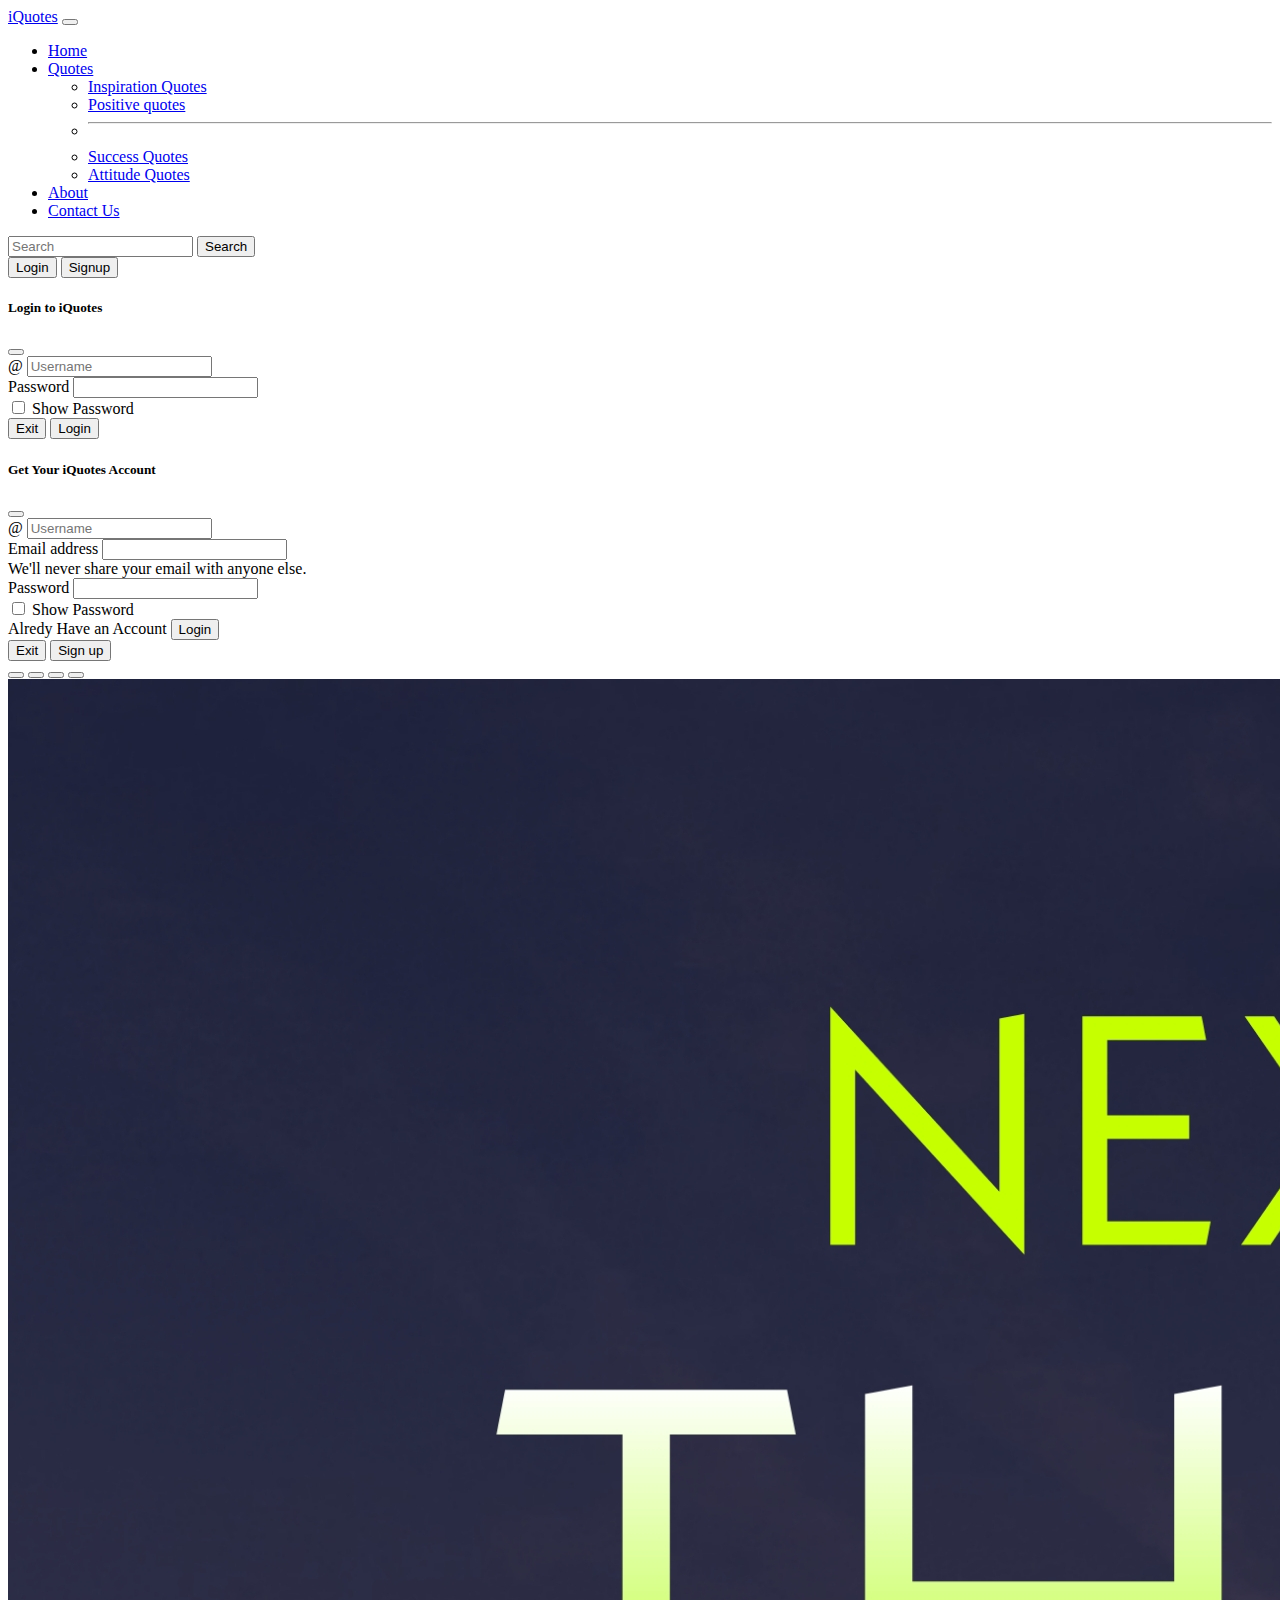
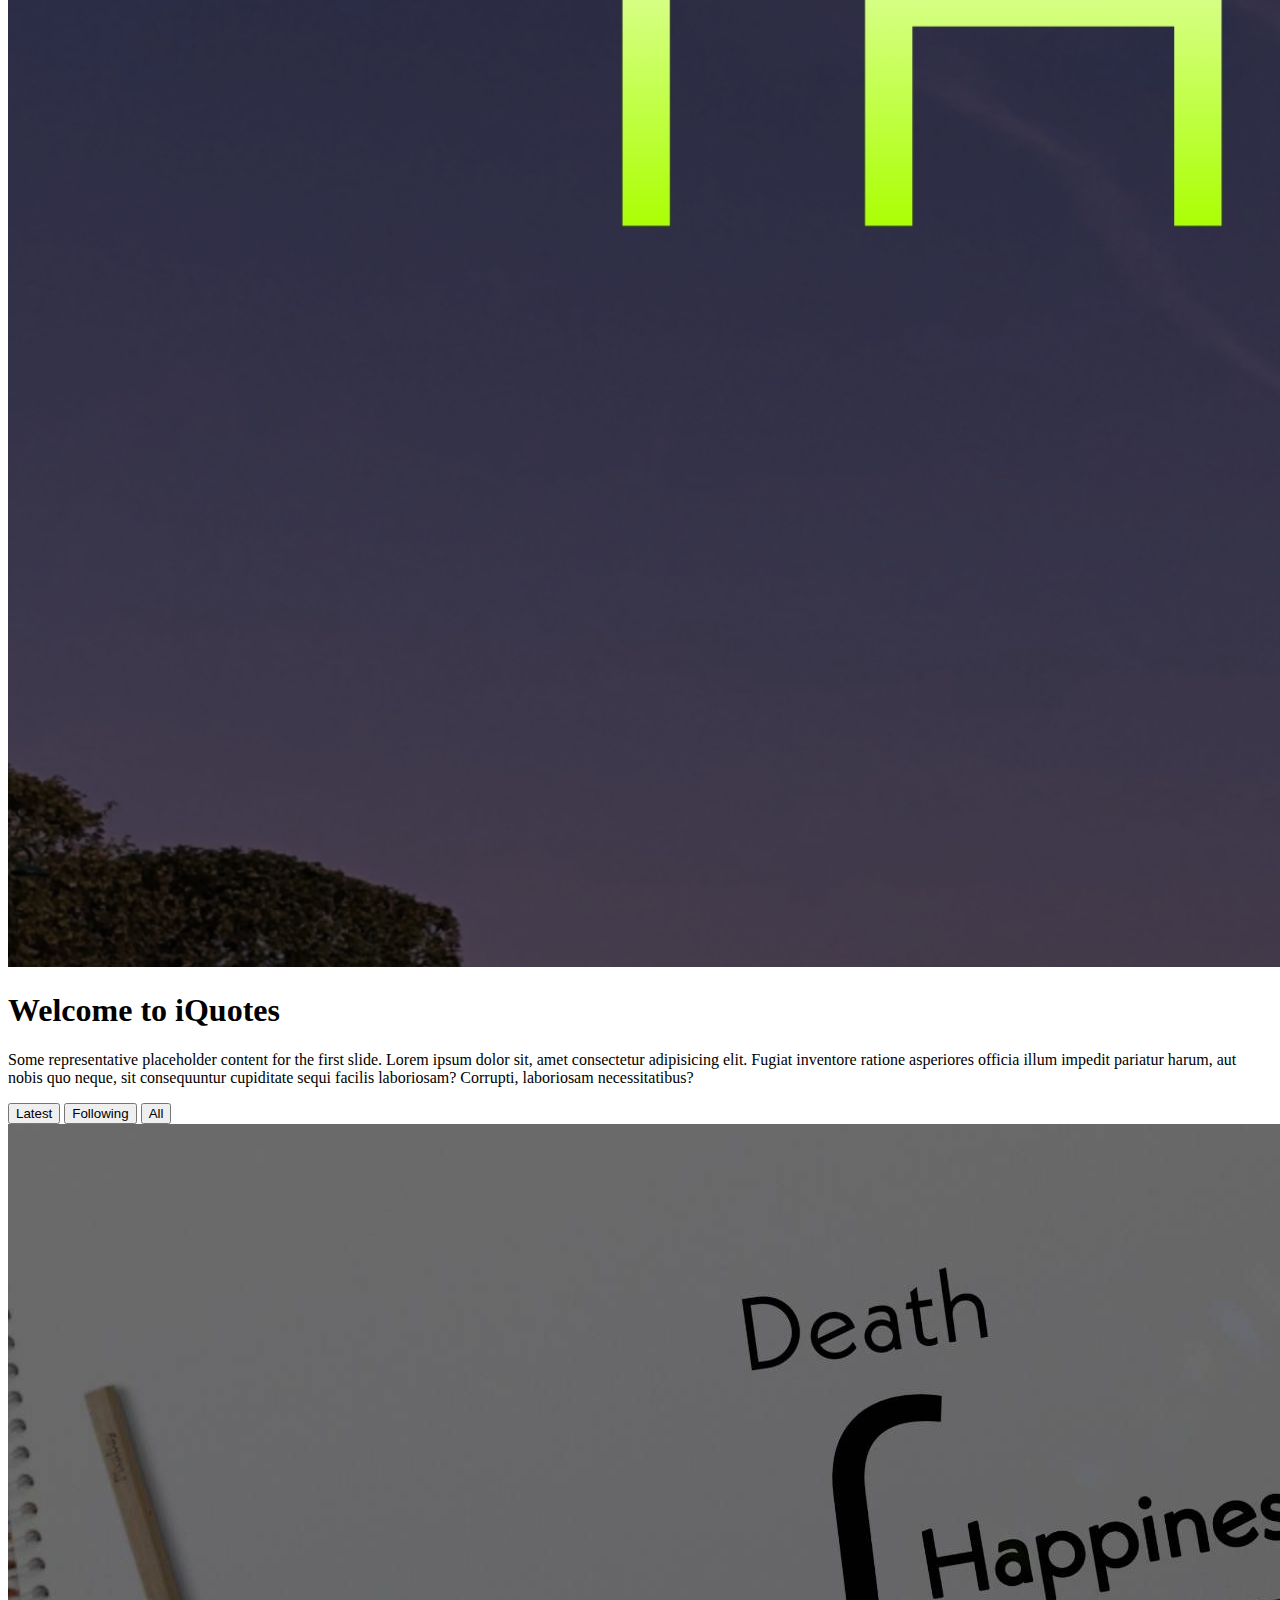
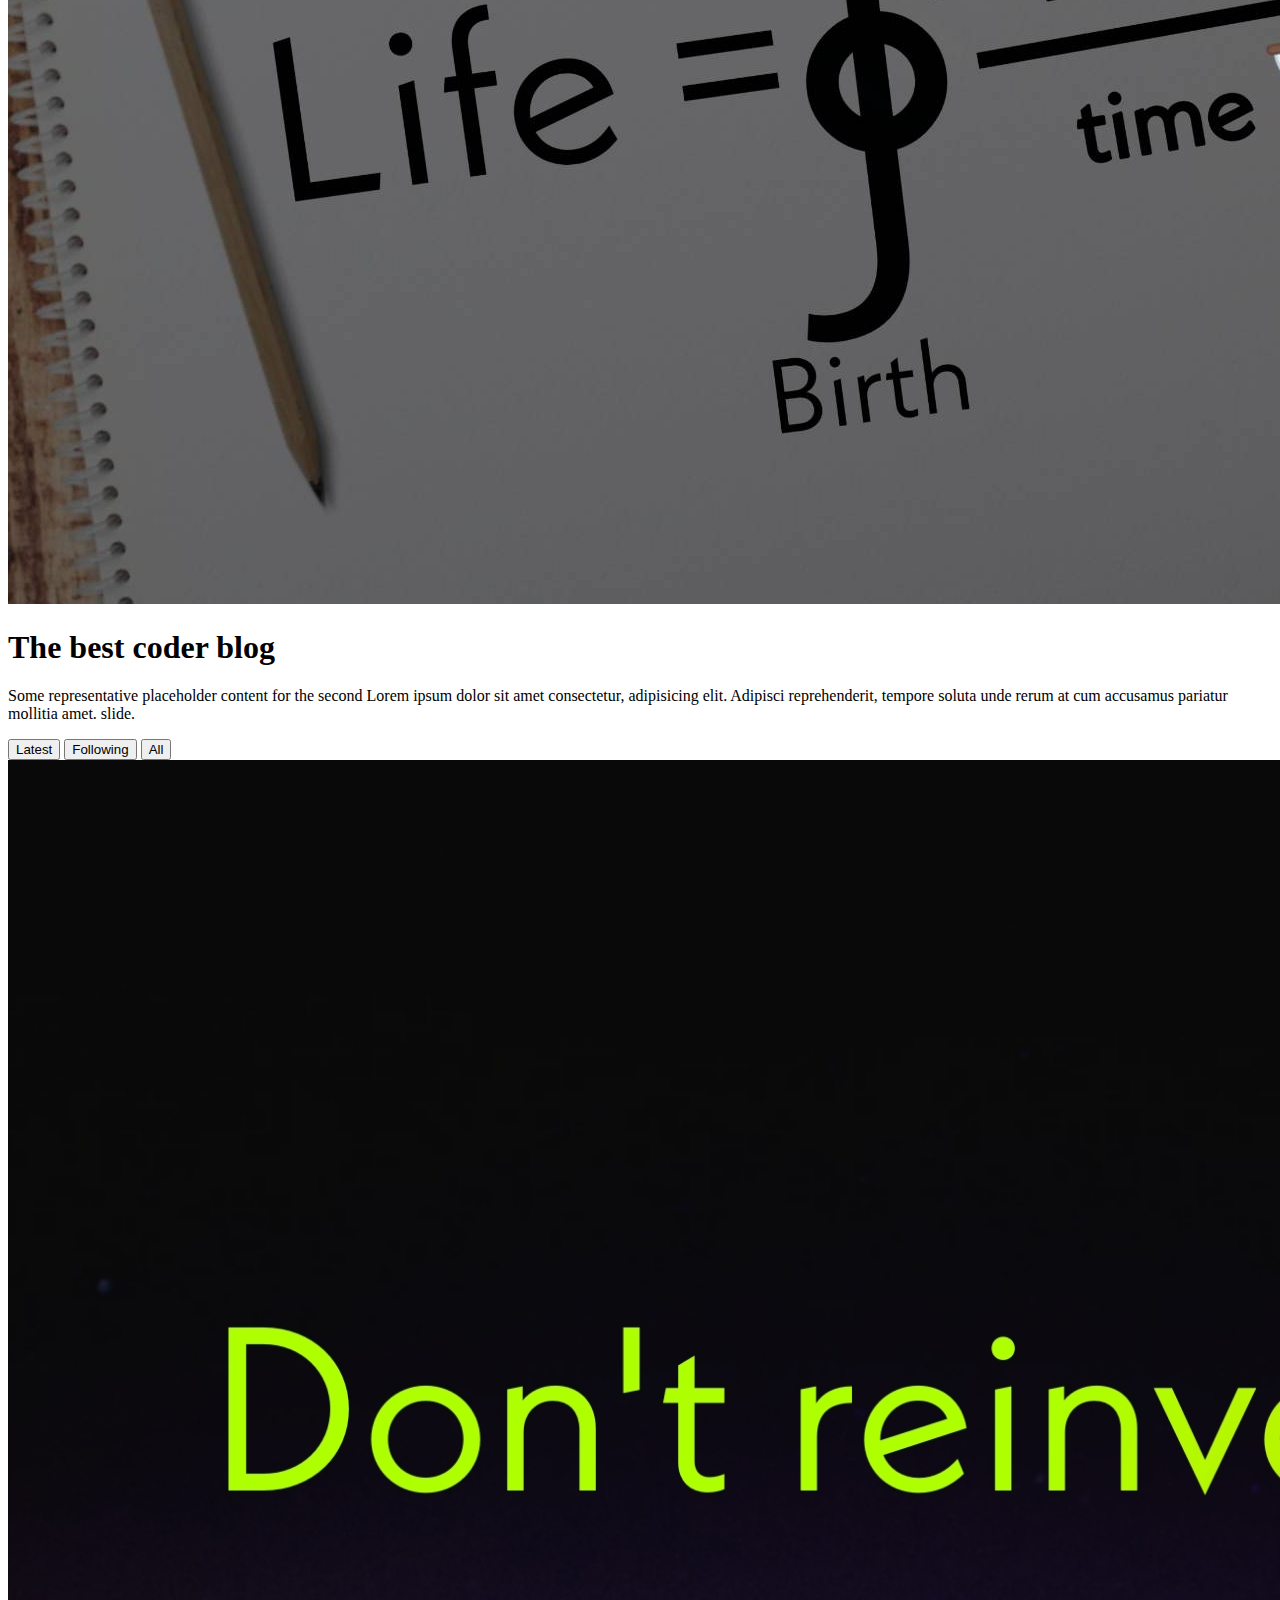
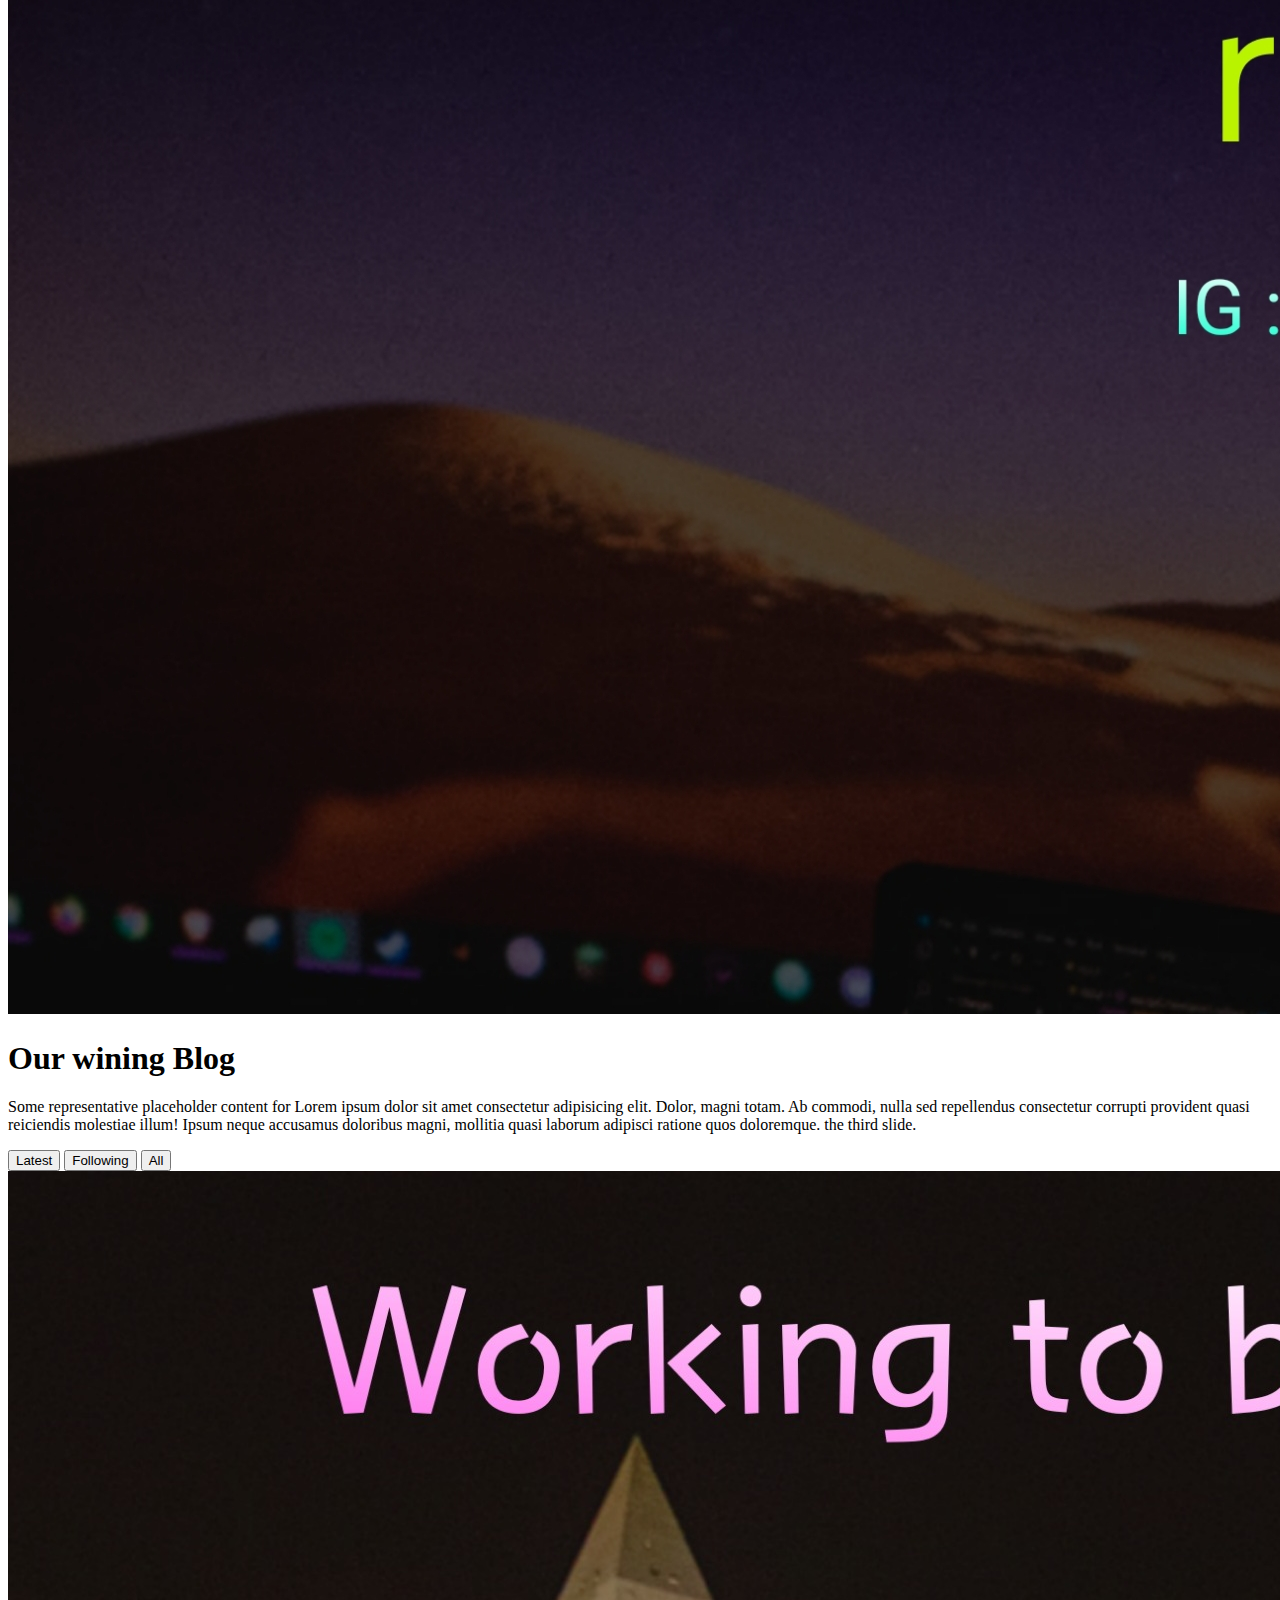
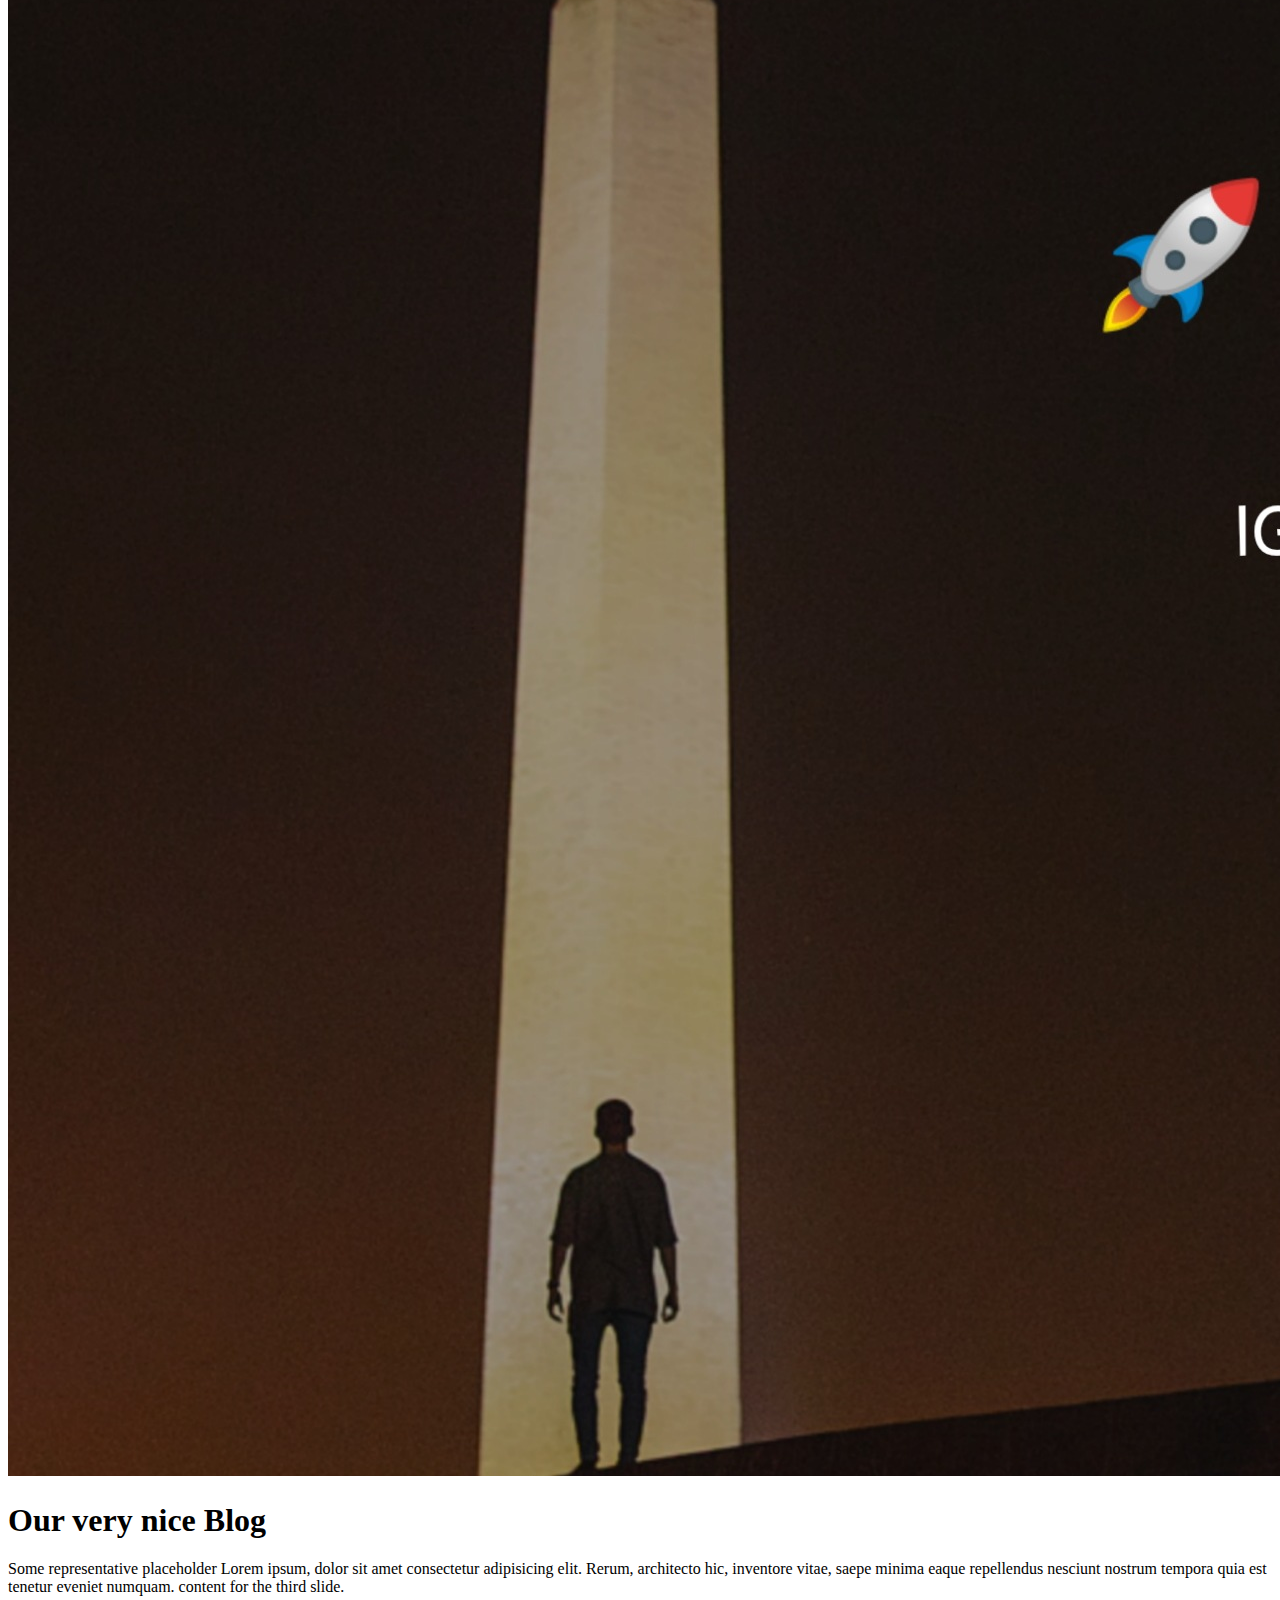
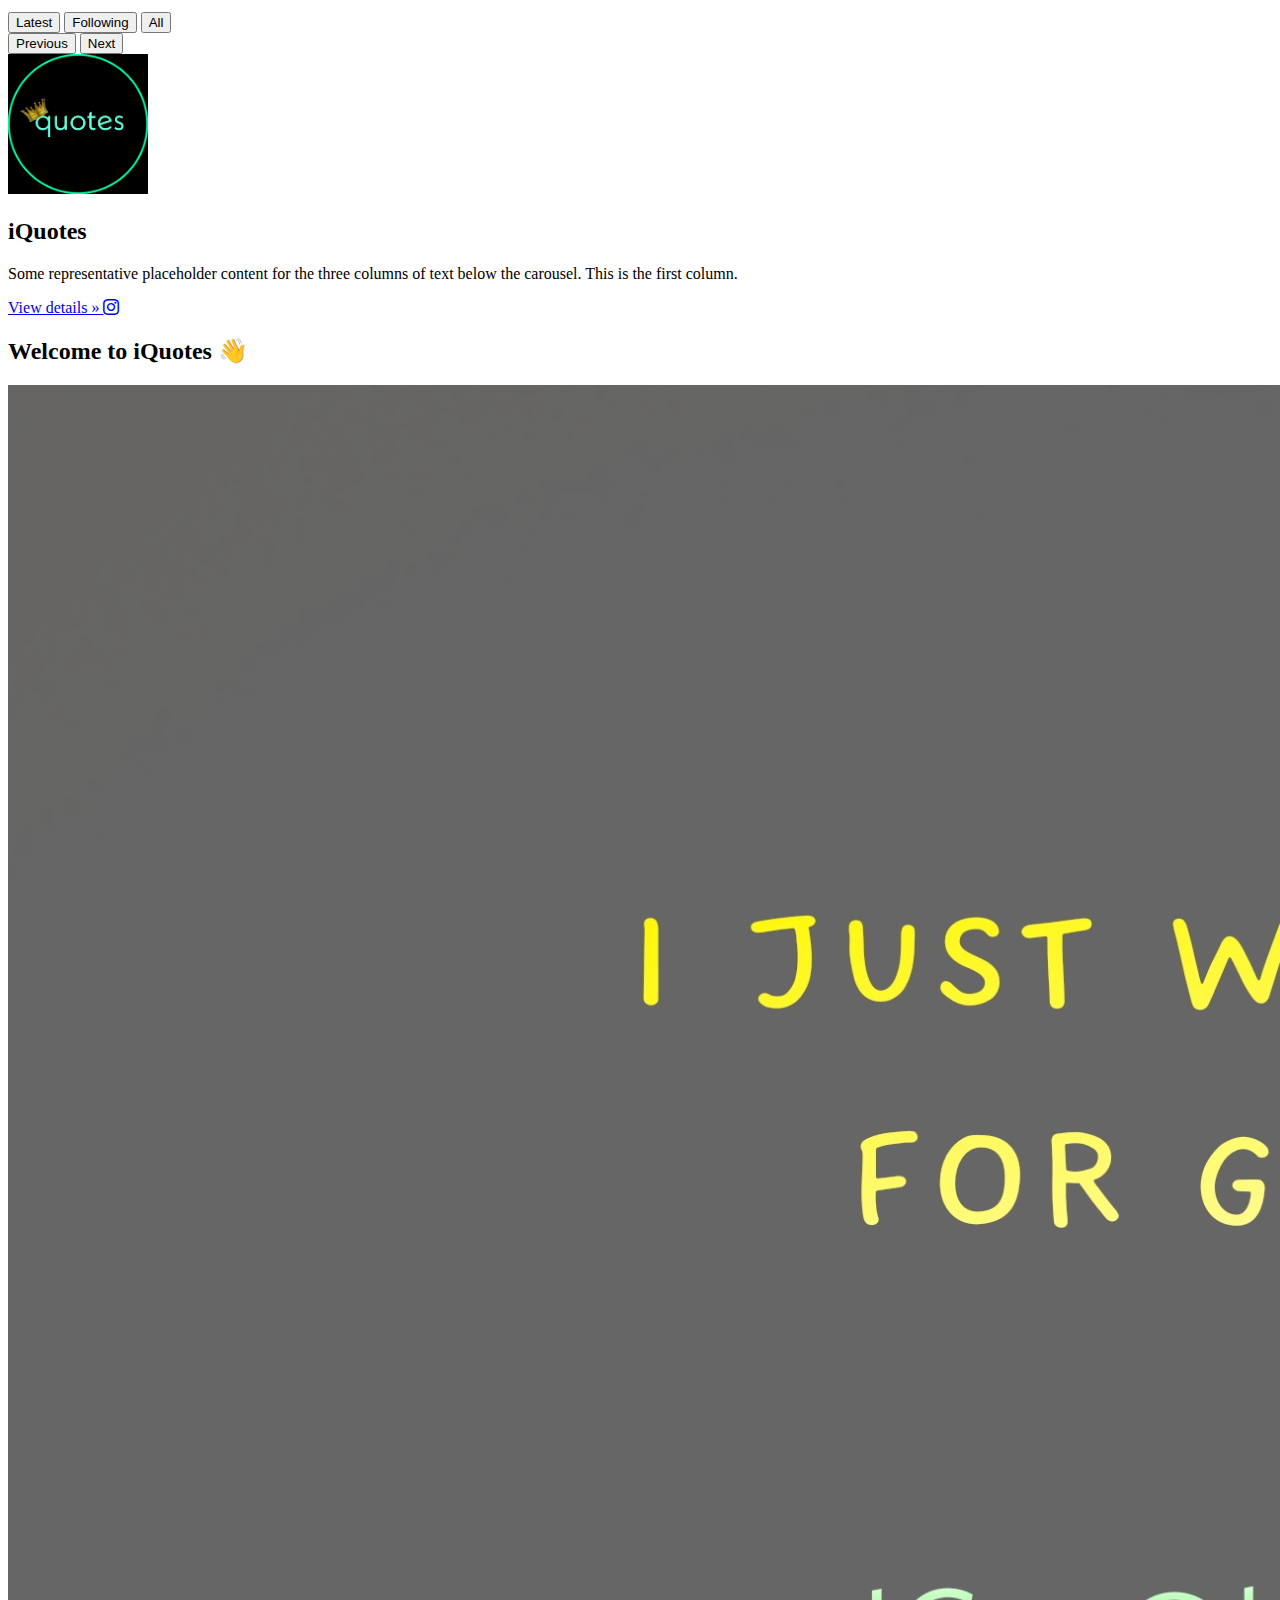
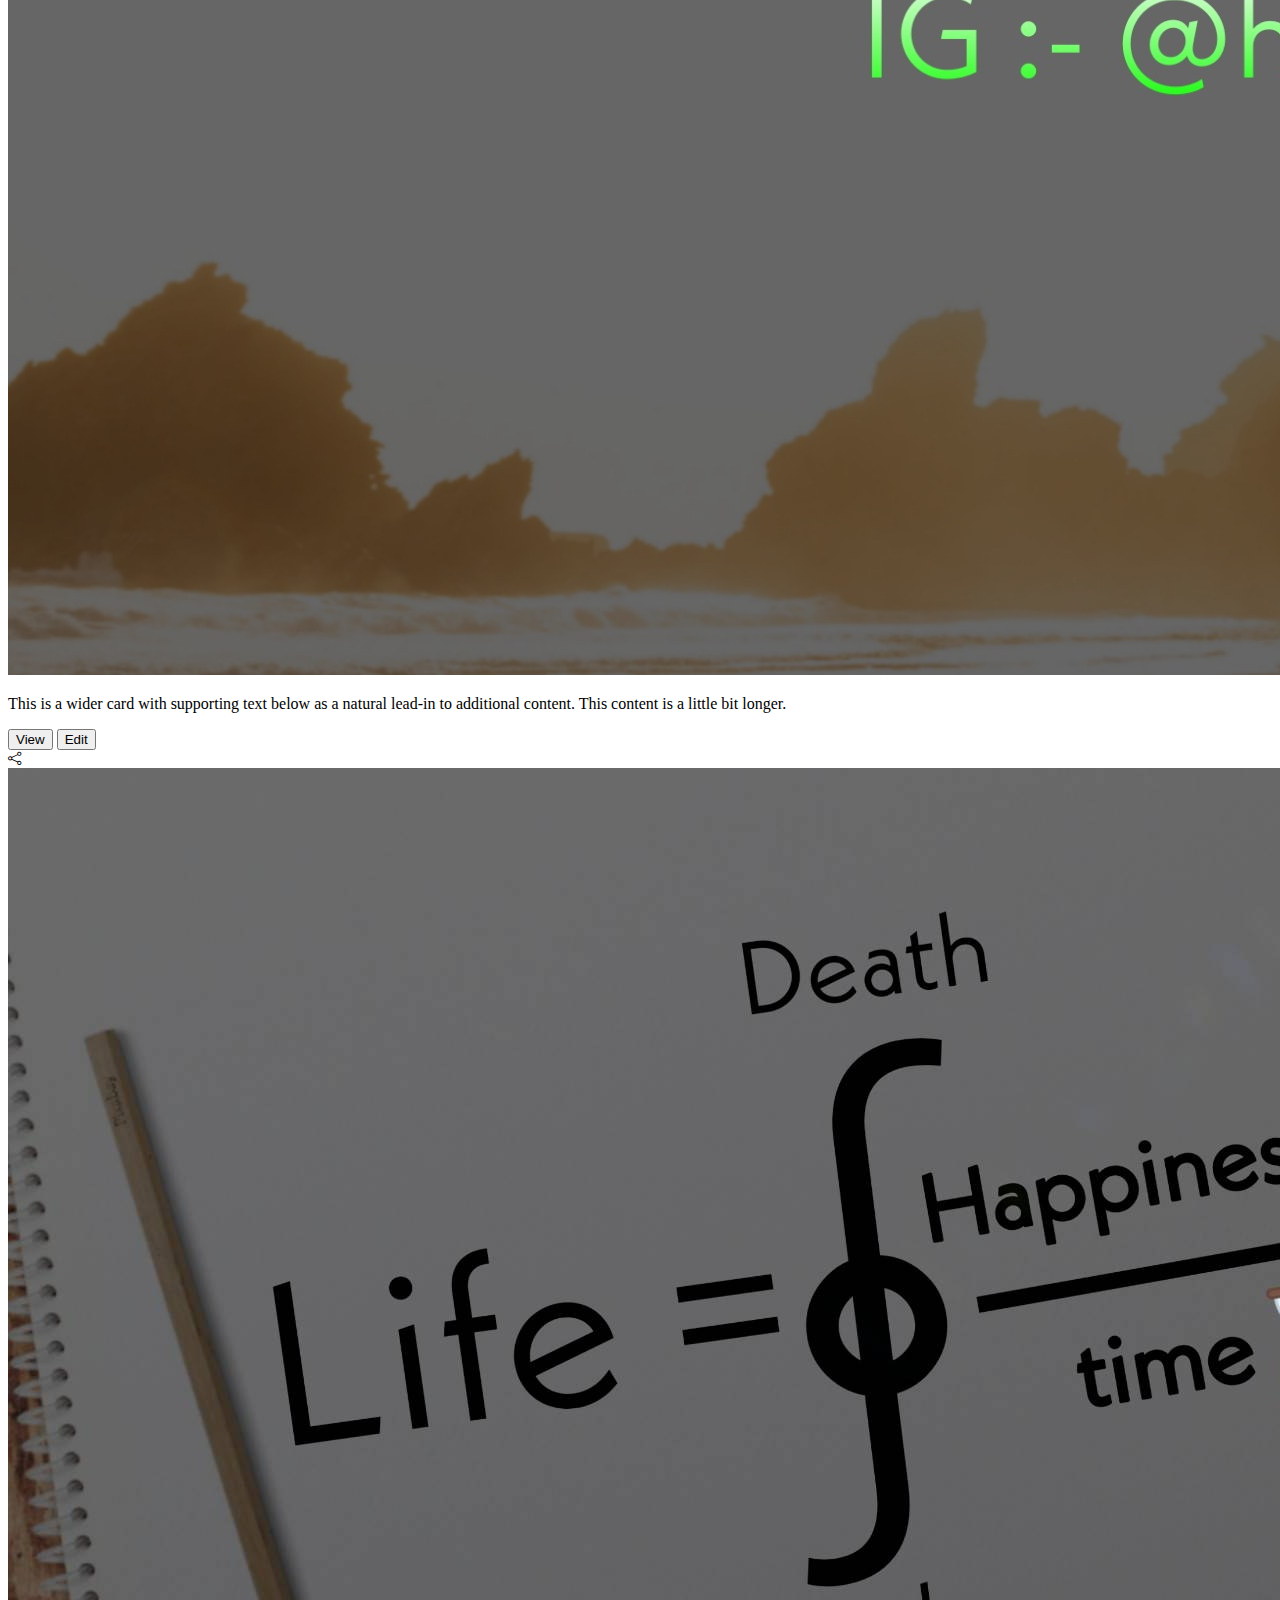
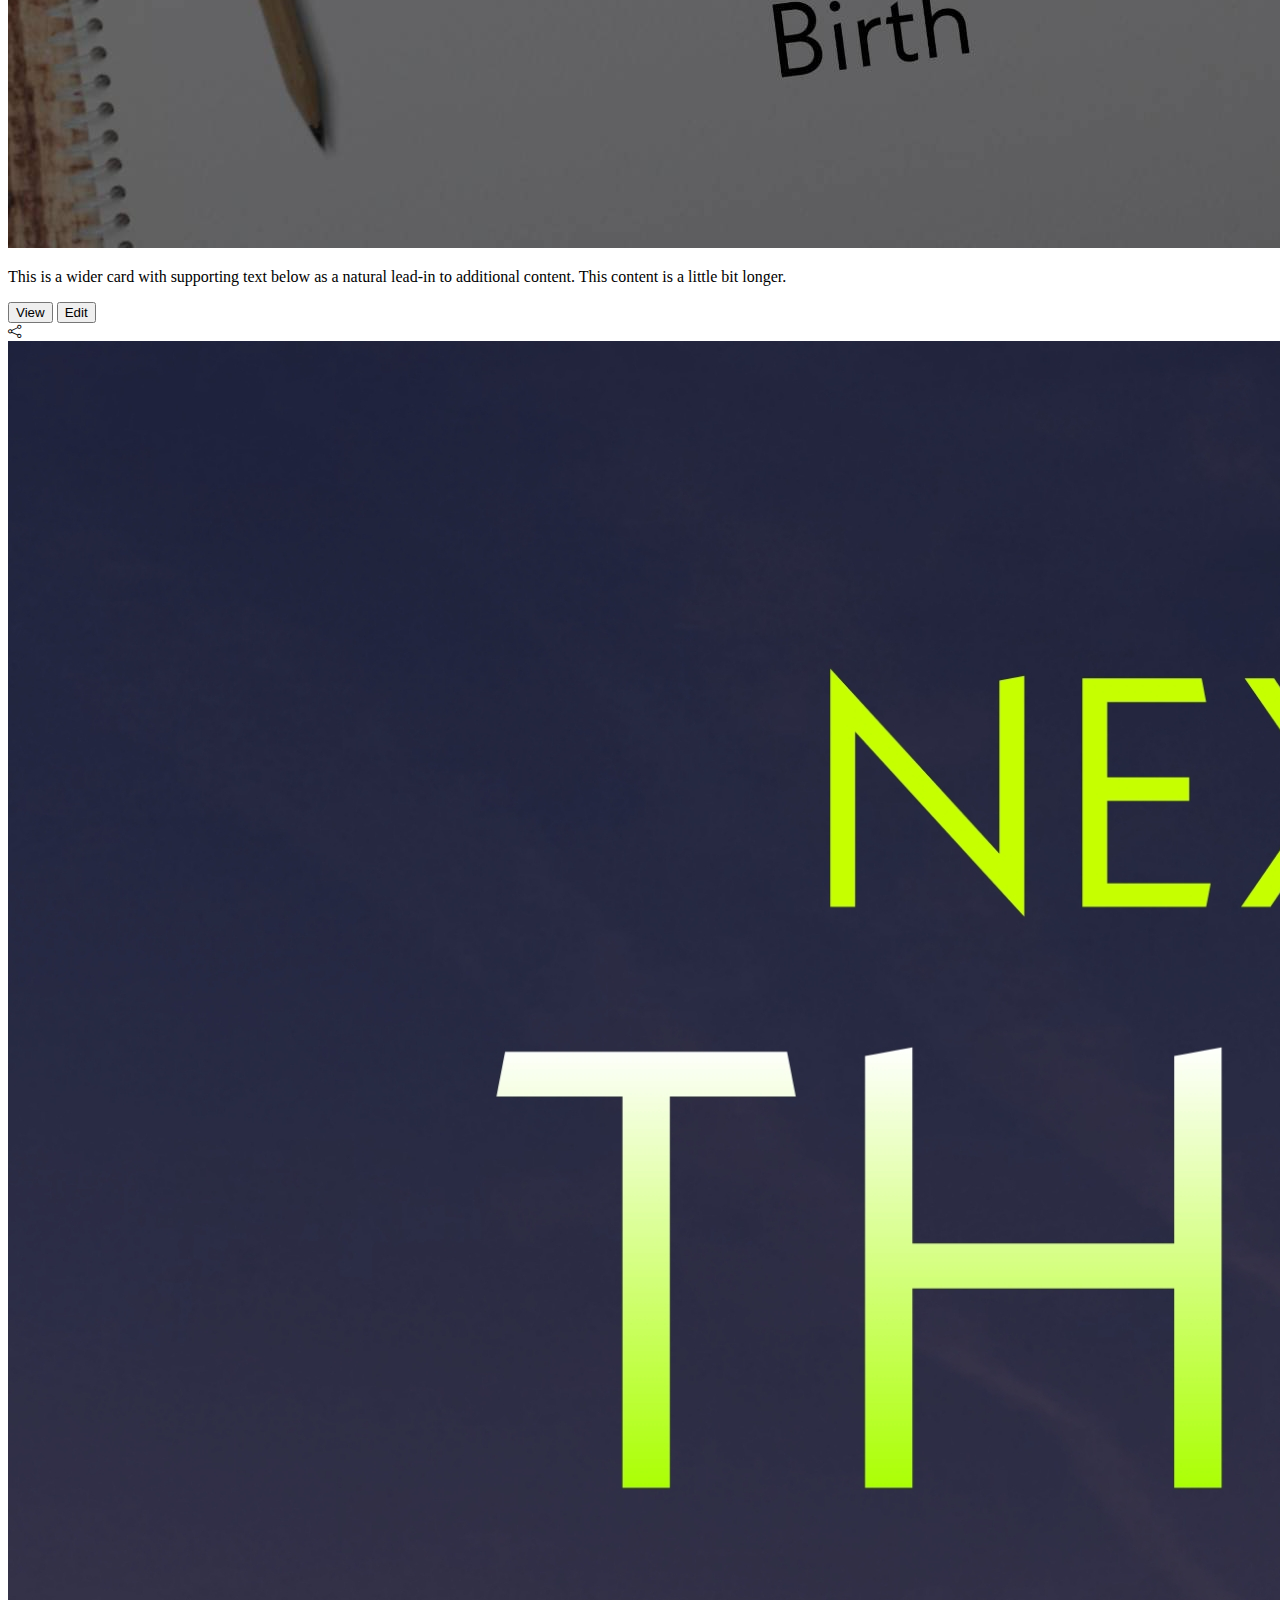
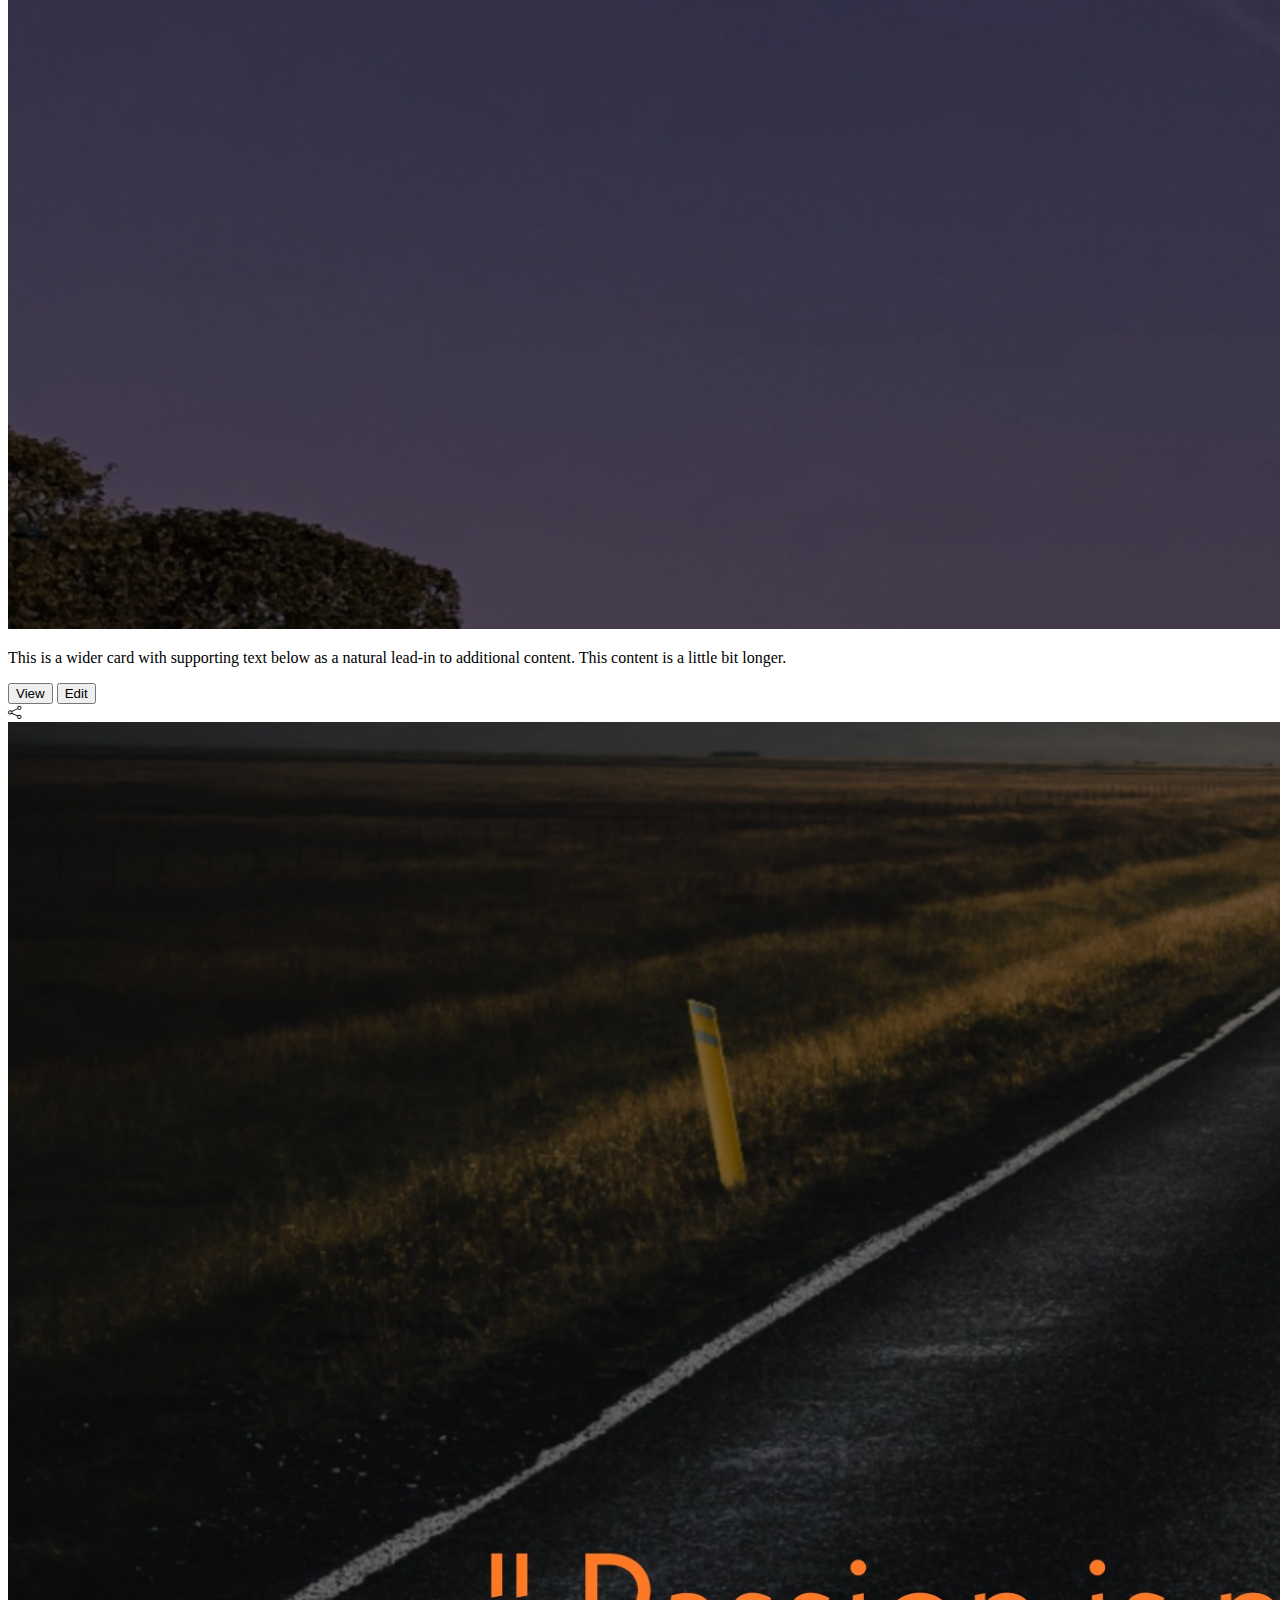
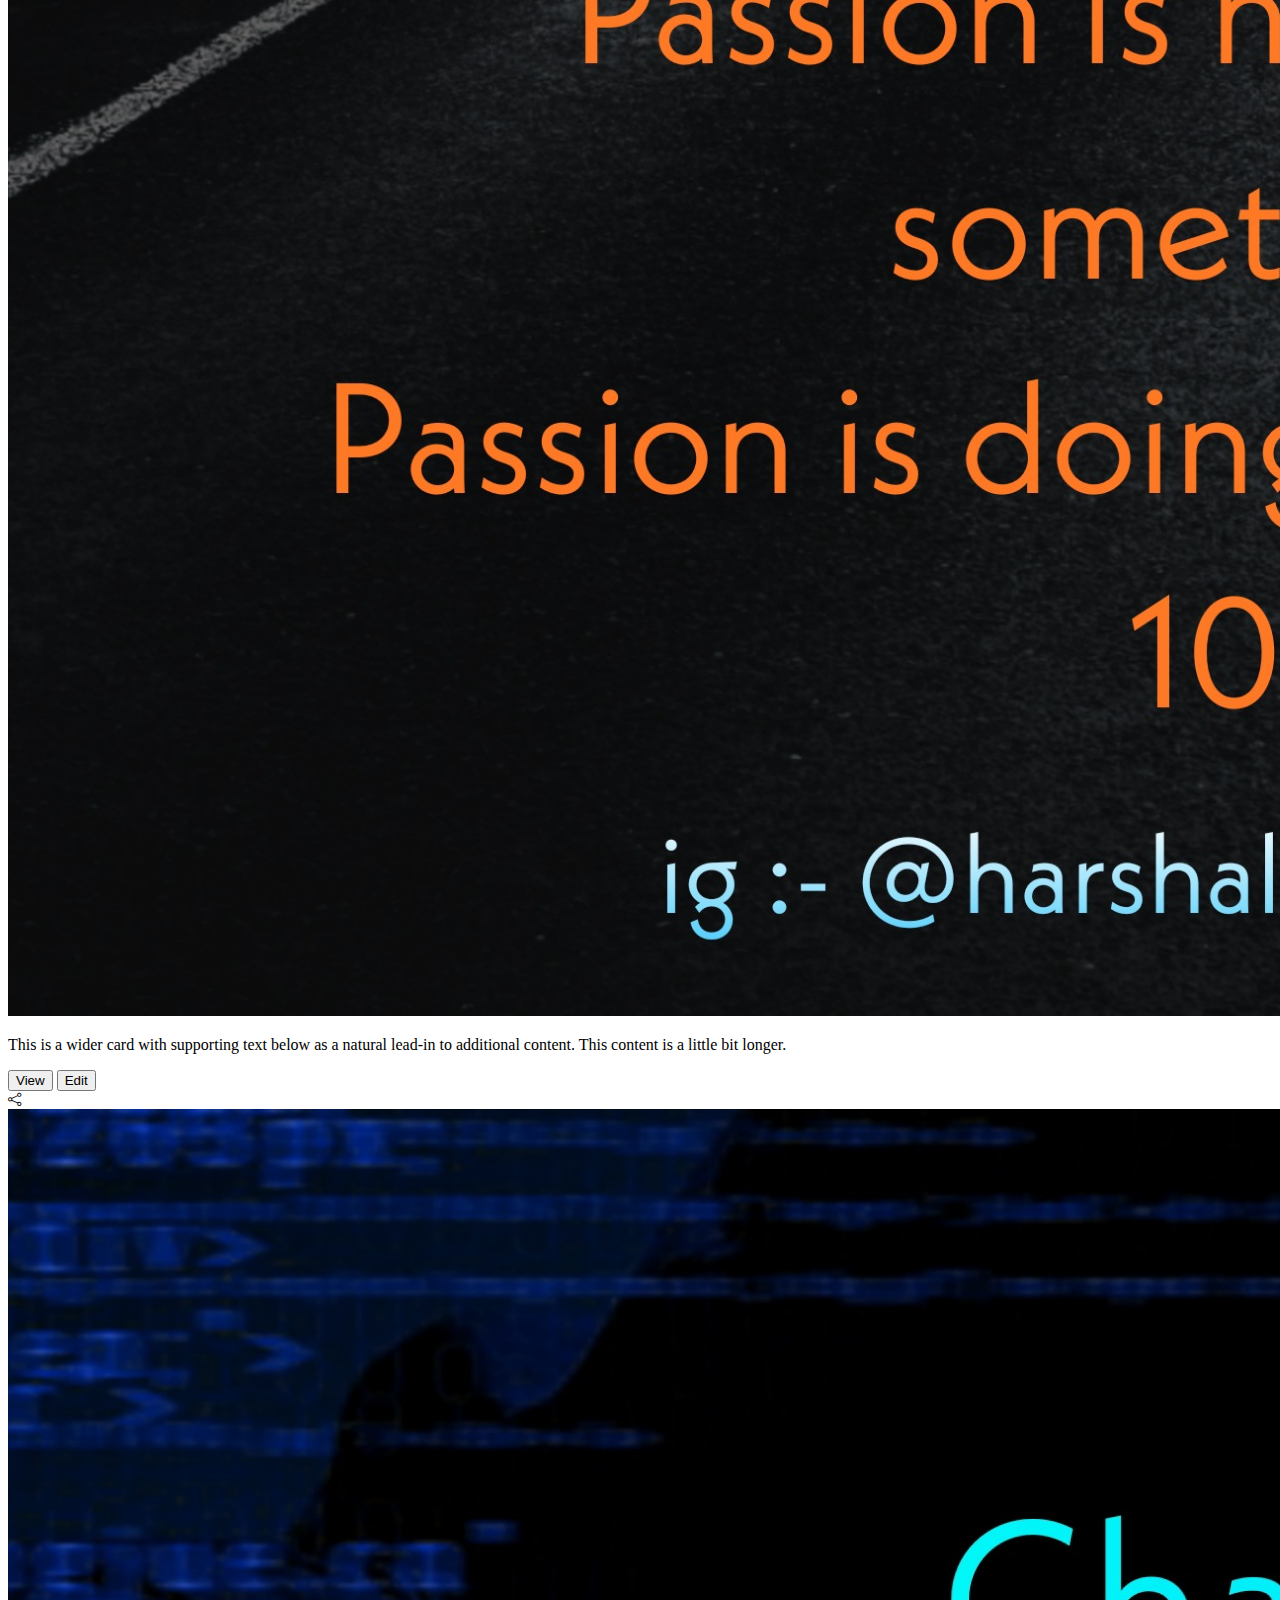
==== index.htm @ a352ebea "Initial commit" ====
<!doctype html>
<html lang="en">

<head>
    <meta charset="utf-8">
    <meta name="viewport" content="width=device-width, initial-scale=1">
    <meta name="description" content="Welcome to iQuotes, A blog for Students inspiration">
    <title>iQuotes</title>
    <link rel="icon" type="image/x-icon"
        href="https://images.unsplash.com/photo-1496989981497-27d69cdad83e?ixlib=rb-1.2.1&ixid=MnwxMjA3fDB8MHxwaG90by1wYWdlfHx8fGVufDB8fHx8&auto=format&fit=crop&w=931&q=80">


    <link rel="stylesheet" href="https://cdn.jsdelivr.net/npm/bootstrap-icons@1.9.1/font/bootstrap-icons.css">

    <link href="https://cdn.jsdelivr.net/npm/bootstrap@5.1.3/dist/css/bootstrap.min.css" rel="stylesheet"
        integrity="sha384-1BmE4kWBq78iYhFldvKuhfTAU6auU8tT94WrHftjDbrCEXSU1oBoqyl2QvZ6jIW3" crossorigin="anonymous">


</head>

<body class="bg-black">
    
    <nav class="navbar navbar-expand-lg navbar-dark bg-black fixed-top">
        <div class="container-fluid ">
            <a class="navbar-brand text-info" href="#">iQuotes</a>
            <button class="navbar-toggler" type="button" data-bs-toggle="collapse"
                data-bs-target="#navbarSupportedContent" aria-controls="navbarSupportedContent" aria-expanded="false"
                aria-label="Toggle navigation">
                <span class="navbar-toggler-icon"></span>
            </button>
            <div class="collapse navbar-collapse" id="navbarSupportedContent">
                <ul class="navbar-nav me-auto mb-2 mb-lg-0 ">
                    <li class="nav-item">
                        <a class="nav-link active" aria-current="page" href="index.htm">Home</a>
                    </li>
                    <li class="nav-item dropdown ">
                        <a class="nav-link dropdown-toggle" href="#" role="button" data-bs-toggle="dropdown"
                            aria-expanded="false">
                            Quotes
                        </a>
                        <ul class="dropdown-menu bg-black ">
                            <li><a class="dropdown-item text-light   " href="HTML/inspiration.htm"
                                    data-bs-placement="top" data-bs-title="Tooltip on top">Inspiration Quotes</a></li>
                            <li><a class="dropdown-item text-light" href="HTML/positive.htm">Positive quotes</a></li>
                            <li>
                                <hr class="dropdown-divider">
                            </li>
                            <li><a class="dropdown-item text-light" href="HTML/success.htm">Success Quotes</a></li>
                            <li><a class="dropdown-item text-light" href="HTML/attitude.htm">Attitude Quotes</a></li>
                        </ul>
                    </li>
                    <li class="nav-item">
                        <a class="nav-link" href="HTML/About.htm">About</a>
                    </li>
                    <li class="nav-item">
                        <a class="nav-link" href="HTML/Contact.htm">Contact Us</a>
                    </li>


                </ul>
                <form class="d-flex" role="search">
                    <input class="form-control me-2" type="search" placeholder="Search" aria-label="Search">
                    <button class="btn btn-outline-light" type="submit">Search</button>
                </form>
                <div class="mx-2 my-2">

                    <button type="button" class="btn-danger btn" data-bs-toggle="modal" data-bs-target="#loginModal">
                        Login
                    </button>
                    <button type="button" class="btn-danger btn" data-bs-toggle="modal" data-bs-target="#signupModal">
                        Signup
                    </button>
                </div>
            </div>
        </div>

    </nav>


    <!-- login -->
    <div class="modal fade" id="loginModal" tabindex="-1" aria-labelledby="loginModalLabel" aria-hidden="true">
        <div class="modal-dialog">
            <div class="modal-content">
                <div class="modal-header">
                    <h5 class="modal-title fw-bolder" id="loginModalLabel">Login to iQuotes</h5>
                    <button type="button" class="btn-close" data-bs-dismiss="modal" aria-label="Close"></button>
                </div>
                <div class="modal-body">
                    <form>
                        <div class="input-group mb-3">
                            <span class="input-group-text" id="basic-addon1">@</span>
                            <input type="text" class="form-control" placeholder="Username" aria-label="Username"
                                aria-describedby="basic-addon1">
                        </div>

                       
                        <div class="mb-3">
                            <label for="exampleInputPassword1" class="form-label">Password</label>
                            <input type="password" class="form-control" id="exampleInputPassword1">
                        </div>
                        <div class="mb-3 form-check">
                            <input type="checkbox" class="form-check-input" id="exampleCheck1">
                            <label class="form-check-label" for="exampleCheck1">Show Password</label>
                        </div>

                        <div class="modal-footer">
                            <button type="button" class="btn btn-secondary" data-bs-dismiss="modal">Exit</button>
                            <button type="button" class="btn btn-primary">Login</button>
                        </div>
                    </form>
                </div>

            </div>
        </div>
    </div>

    <!-- sign up -->
    <div class="modal fade" id="signupModal" tabindex="-1" aria-labelledby="exampleModalLabel" aria-hidden="true">
        <div class="modal-dialog">
            <div class="modal-content">
                <div class="modal-header">
                    <h5 class="modal-title fw-bold" id="signupModalLabel">Get Your iQuotes Account</h5>
                    <button type="button" class="btn-close" data-bs-dismiss="modal" aria-label="Close"></button>
                </div>
                <div class="modal-body">
                    <div class="input-group mb-3">
                        <span class="input-group-text" id="basic-addon1">@</span>
                        <input type="text" class="form-control" placeholder="Username" aria-label="Username"
                            aria-describedby="basic-addon1">
                    </div>

                    <form>
                        <div class="mb-3">
                            <label for="exampleInputEmail1" class="form-label">Email address</label>
                            <input type="email" class="form-control" id="exampleInputEmail1"
                                aria-describedby="emailHelp">
                            <div id="emailHelp" class="form-text">We'll never share your email with anyone else.</div>
                        </div>
                        <div class="mb-3">
                            <label for="exampleInputPassword1" class="form-label">Password</label>
                            <input type="password" class="form-control" id="exampleInputPassword1">
                        </div>
                        <div class="mb-3 form-check">
                            <input type="checkbox" class="form-check-input" id="exampleCheck1">
                            <label class="form-check-label" for="exampleCheck1">Show Password</label>
                        </div>
                        <div>
                            Alredy Have an Account
                            <button type="button" class="btn btn-outline-primary" data-bs-toggle="modal"
                                data-bs-target="#loginModal">
                                Login
                            </button>
                        </div>

                        <div class="modal-footer">
                            <button type="button" class="btn btn-secondary" data-bs-dismiss="modal">Exit</button>
                            <button type="button" class="btn btn-primary">Sign up</button>
                        </div>
                    </form>
                </div>

            </div>
        </div>
    </div>





    <div class="container my-5 pt-3">
        <div id="carouselExampleCaptions" class="carousel slide carousel-fade  " data-bs-ride="false">
            <div class="carousel-indicators ">
                <button type="button" data-bs-target="#carouselExampleCaptions" data-bs-slide-to="0" class="active"
                    aria-current="true" aria-label="Slide 1"></button>
                <button type="button" data-bs-target="#carouselExampleCaptions" data-bs-slide-to="1"
                    aria-label="Slide 2"></button>
                <button type="button" data-bs-target="#carouselExampleCaptions" data-bs-slide-to="2"
                    aria-label="Slide 3"></button>
                <button type="button" data-bs-target="#carouselExampleCaptions" data-bs-slide-to="3"
                    aria-label="Slide 4"></button>
            </div>
            <div class="carousel-inner">
                <div class="carousel-item active">
                    <img src="q2.jpg" class="d-block w-100  " alt="...">
                    <div class="carousel-caption d-none d-md-block">
                        <h1 class="placeholder-glow">Welcome to iQuotes</h1>
                        <p class="">Some representative placeholder content for the first slide.
                            Lorem ipsum dolor sit, amet consectetur adipisicing elit. Fugiat inventore ratione
                            asperiores officia illum impedit pariatur harum, aut nobis quo neque, sit consequuntur
                            cupiditate sequi facilis laboriosam? Corrupti, laboriosam necessitatibus?
                        </p>
                        <button class="btn btn-outline-light">Latest</button>
                        <button class="btn btn-outline-light">Following</button>
                        <button class="btn btn-outline-light">All</button>
                    </div>
                </div>
                <div class="carousel-item">
                    <img src="q1.jpg" class="d-block w-100 " alt="...">
                    <div class="carousel-caption d-none d-md-block">
                        <h1 class="">The best coder blog</h1>
                        <p class="">Some representative placeholder content for the second Lorem ipsum dolor
                            sit amet consectetur, adipisicing elit. Adipisci reprehenderit, tempore soluta unde rerum at
                            cum accusamus pariatur mollitia amet. slide.</p>
                        <button class="btn btn-outline-light">Latest</button>
                        <button class="btn btn-outline-light">Following</button>
                        <button class="btn btn-outline-light">All</button>
                    </div>
                </div>
                <div class="carousel-item">
                    <img src="q7.jpg" class="d-block w-100" alt="...">
                    <div class="carousel-caption d-none d-md-block">
                        <h1 class="">Our wining Blog</h1>
                        <p class="">Some representative placeholder content for Lorem ipsum dolor sit amet
                            consectetur adipisicing elit. Dolor, magni totam. Ab commodi, nulla sed repellendus
                            consectetur corrupti provident quasi reiciendis molestiae illum! Ipsum neque accusamus
                            doloribus magni, mollitia quasi laborum adipisci ratione quos doloremque. the third slide.
                        </p>
                        <button class="btn btn-outline-light">Latest</button>
                        <button class="btn btn-outline-light">Following</button>
                        <button class="btn btn-outline-light">All</button>
                    </div>
                </div>
                <div class="carousel-item">
                    <img src="q16.jpg" class="d-block w-100" alt="...">
                    <div class="carousel-caption d-none d-md-block">
                        <h1>Our very nice Blog</h1>
                        <p>Some representative placeholder Lorem ipsum, dolor sit amet consectetur adipisicing elit.
                            Rerum, architecto hic, inventore vitae, saepe minima eaque repellendus nesciunt nostrum
                            tempora quia est tenetur eveniet numquam. content for the third slide.</p>
                        <button class="btn btn-outline-light">Latest</button>
                        <button class="btn btn-outline-light">Following</button>
                        <button class="btn btn-outline-light">All</button>
                    </div>
                </div>

            </div>
            <button class="carousel-control-prev" type="button" data-bs-target="#carouselExampleCaptions"
                data-bs-slide="prev">
                <span class="carousel-control-prev-icon" aria-hidden="true"></span>
                <span class="visually-hidden">Previous</span>
            </button>
            <button class="carousel-control-next" type="button" data-bs-target="#carouselExampleCaptions"
                data-bs-slide="next">
                <span class="carousel-control-next-icon" aria-hidden="true"></span>
                <span class="visually-hidden">Next</span>
            </button>

        </div>
    </div>
    <div class="container marketing  text-center d-sm-none my-5 py-2">
        <div class="">
            <!-- <svg class="bd-placeholder-img rounded-circle" width="140" height="140" xmlns="http://www.w3.org/2000/svg"
                role="img" aria-label="Placeholder: 140x140" preserveAspectRatio="xMidYMid slice" focusable="false">
                <title>Placeholder</title>
                <rect width="100%" height="100%" fill="#777"></rect><text x="50%" y="50%" fill="#777"
                    dy=".3em">140x140</text>
            </svg> -->
            <img src="logo.jpg" alt="logo" class="bd-placeholder-img rounded-circle" width="140" height="140">

            <h2 class="fw-normal text-light">iQuotes</h2>
            <p class="text-light"> Some representative placeholder content for the three columns of text below the
                carousel. This is the
                first column.</p>
            <p><a class="btn btn-outline-light" href="#">View details » <i class="bi bi-instagram"></i></a></p>
        </div>

    </div>
    <h2 class=" d-flex text-muted text-align-center mb-5 justify-content-center text-light">Welcome to iQuotes 👋</h2>
    <div class="container">
        <div class="album py-2 bg-black">
            <div class="container ">

                <div class="row row-cols-1 row-cols-sm-2 row-cols-md-3 g-3">
                    <div class="col">
                        <div class="card shadow-sm">
                            <img src="q.jpg" alt="q" class="bd-placeholder-img card-img-top">


                            <div class="card-body">
                                <p class="card-text">This is a wider card with supporting text below as a natural
                                    lead-in to additional content. This content is a little bit longer.</p>
                                <div class="d-flex justify-content-between align-items-center">
                                    <div class="btn-group">
                                        <button type="button" class="btn btn-sm btn-outline-secondary">View</button>
                                        <button type="button" class="btn btn-sm btn-outline-secondary">Edit</button>
                                    </div>
                                    <small class="text-muted"> <i class="bi bi-share"></i></small>

                                </div>
                            </div>
                        </div>
                    </div>
                    <div class="col">
                        <div class="card shadow-sm">

                            <img src="q1.jpg" alt="q1" class="bd-placeholder-img card-img-top">

                            <div class="card-body">
                                <p class="card-text">This is a wider card with supporting text below as a natural
                                    lead-in to additional content. This content is a little bit longer.</p>
                                <div class="d-flex justify-content-between align-items-center">
                                    <div class="btn-group">
                                        <button type="button" class="btn btn-sm btn-outline-secondary">View</button>
                                        <button type="button" class="btn btn-sm btn-outline-secondary">Edit</button>
                                    </div>
                                    <small class="text-muted"> <i class="bi bi-share"></i></small>
                                </div>
                            </div>
                        </div>
                    </div>
                    <div class="col">
                        <div class="card shadow-sm">

                            <img src="q2.jpg" alt="q" class="bd-placeholder-img card-img-top">


                            <div class="card-body">
                                <p class="card-text">This is a wider card with supporting text below as a natural
                                    lead-in to additional content. This content is a little bit longer.</p>
                                <div class="d-flex justify-content-between align-items-center">
                                    <div class="btn-group">
                                        <button type="button" class="btn btn-sm btn-outline-secondary">View</button>
                                        <button type="button" class="btn btn-sm btn-outline-secondary">Edit</button>
                                    </div>
                                    <small class="text-muted"> <i class="bi bi-share"></i></small>
                                </div>
                            </div>
                        </div>
                    </div>

                    <div class="col">
                        <div class="card shadow-sm">

                            <img src="q3.jpg" alt="q" class="bd-placeholder-img card-img-top">


                            <div class="card-body">
                                <p class="card-text">This is a wider card with supporting text below as a natural
                                    lead-in to additional content. This content is a little bit longer.</p>
                                <div class="d-flex justify-content-between align-items-center">
                                    <div class="btn-group">
                                        <button type="button" class="btn btn-sm btn-outline-secondary">View</button>
                                        <button type="button" class="btn btn-sm btn-outline-secondary">Edit</button>
                                    </div>
                                    <small class="text-muted"> <i class="bi bi-share"></i></small>
                                </div>
                            </div>
                        </div>
                    </div>
                    <div class="col">
                        <div class="card shadow-sm">
                            <img src="q4.jpg" alt="q" class="bd-placeholder-img card-img-top">


                            <div class="card-body">
                                <p class="card-text">This is a wider card with supporting text below as a natural
                                    lead-in to additional content. This content is a little bit longer.</p>
                                <div class="d-flex justify-content-between align-items-center">
                                    <div class="btn-group">
                                        <button type="button" class="btn btn-sm btn-outline-secondary">View</button>
                                        <button type="button" class="btn btn-sm btn-outline-secondary">Edit</button>
                                    </div>
                                    <small class="text-muted"> <i class="bi bi-share"></i></small>
                                </div>
                            </div>
                        </div>
                    </div>
                    <div class="col">
                        <div class="card shadow-sm">
                            <img src="q5.jpg" alt="q" class="bd-placeholder-img card-img-top">


                            <div class="card-body">
                                <p class="card-text">This is a wider card with supporting text below as a natural
                                    lead-in to additional content. This content is a little bit longer.</p>
                                <div class="d-flex justify-content-between align-items-center">
                                    <div class="btn-group">
                                        <button type="button" class="btn btn-sm btn-outline-secondary">View</button>
                                        <button type="button" class="btn btn-sm btn-outline-secondary">Edit</button>
                                    </div>
                                    <small class="text-muted"> <i class="bi bi-share"></i></small>
                                </div>
                            </div>
                        </div>
                    </div>

                    <div class="col">
                        <div class="card shadow-sm">
                            <img src="q6.jpg" alt="q" class="bd-placeholder-img card-img-top">

                            <div class="card-body">
                                <p class="card-text">This is a wider card with supporting text below as a natural
                                    lead-in to additional content. This content is a little bit longer.</p>
                                <div class="d-flex justify-content-between align-items-center">
                                    <div class="btn-group">
                                        <button type="button" class="btn btn-sm btn-outline-secondary">View</button>
                                        <button type="button" class="btn btn-sm btn-outline-secondary">Edit</button>
                                    </div>
                                    <small class="text-muted"> <i class="bi bi-share"></i></small>
                                </div>
                            </div>
                        </div>
                    </div>
                    <div class="col">
                        <div class="card shadow-sm">
                            <img src="q7.jpg" alt="q" class="bd-placeholder-img card-img-top">


                            <div class="card-body">
                                <p class="card-text">This is a wider card with supporting text below as a natural
                                    lead-in to additional content. This content is a little bit longer.</p>
                                <div class="d-flex justify-content-between align-items-center">
                                    <div class="btn-group">
                                        <button type="button" class="btn btn-sm btn-outline-secondary">View</button>
                                        <button type="button" class="btn btn-sm btn-outline-secondary">Edit</button>
                                    </div>
                                    <small class="text-muted"> <i class="bi bi-share"></i></small>
                                </div>
                            </div>
                        </div>
                    </div>
                    <div class="col">
                        <div class="card shadow-sm">
                            <img src="q8.jpg" alt="q" class="bd-placeholder-img card-img-top">


                            <div class="card-body">
                                <p class="card-text">This is a wider card with supporting text below as a natural
                                    lead-in to additional content. This content is a little bit longer.</p>
                                <div class="d-flex justify-content-between align-items-center">
                                    <div class="btn-group">
                                        <button type="button" class="btn btn-sm btn-outline-secondary">View</button>
                                        <button type="button" class="btn btn-sm btn-outline-secondary">Edit</button>
                                    </div>
                                    <small class="text-muted"> <i class="bi bi-share "></i></small>
                                </div>
                            </div>
                        </div>
                    </div>
                </div>
            </div>
        </div>
    </div>
    

    <div class="container  text-center mt-4">


        <div class="container marketing  text-center sm-mt-4 d-none d-sm-block my-5 py-5">
            <div class="">
                <!-- <svg class="bd-placeholder-img rounded-circle" width="140" height="140"
                    xmlns="http://www.w3.org/2000/svg" role="img" aria-label="Placeholder: 140x140"
                    preserveAspectRatio="xMidYMid slice" focusable="false">
                    <title>Placeholder</title>
                    <rect width="100%" height="100%" fill="#777"></rect><text x="50%" y="50%" fill="#777"
                        dy=".3em">140x140</text>
                </svg> -->
                <img src="logo.jpg" alt="logo" class="bd-placeholder-img rounded-circle" width="140" height="140">

                <h2 class="fw-normal text-light ">iQuotes</h2>
                <p class="text-light">Some representative placeholder content for the three columns of text below
                    the
                    carousel. This is the first column.</p>
                <p><a class="btn btn-outline-light" href="#">View details » <br> <i class="bi bi-instagram"></i></a>
                </p>
            </div>

        </div>

        <div class="container d-none d-sm-block">
            <footer class="d-flex flex-wrap justify-content-between align-items-center py-3 my-4 border-top">
                <div class="col-md-4 d-flex align-items-center">
                    <a href="/" class="mb-3 me-2 mb-md-0 text-muted text-decoration-none lh-1">
                        <svg class="bi" width="30" height="24">
                            <use xlink:href="#bootstrap"></use>
                        </svg>
                    </a>

                </div>

                <ul class="nav col-md-4 justify-content-end list-unstyled d-flex">
                    <li class="ms-3"><a class="text-light" href="#"><i class="bi bi-github"></i></a></li>
                    <li class="ms-3"><a class="text-light" href="#"><i class="bi bi-linkedin"></i></a></li>
                    <li class="ms-3"><a class="text-light" href="#"><i class="bi bi-instagram"></i></a></li>
                    <li class="ms-3"><a class="text-light" href="#"><i class="bi bi-twitter"></i></a></li>
                </ul>
            </footer>
        </div>



        <!-- START THE FEATURETTES -->

        <hr class="featurette-divider ">


        <div class="row featurette d-flex justify-content-center align-items-center ">

            <div class="col-md-7 ">
                <h2 class="featurette-heading fw-normal ">First featurette heading. <span class="text-muted">It’ll
                        blow your mind.</span></h2>
                <p class="lead text-light">Some great placeholder content for the first featurette here. Imagine some
                    exciting
                    prose here.</p>
            </div>
            <div class="col-md-5">

                <img src="./Quotes/Attitude/1.jpg" alt="./Quotes/Attitude/1.jpg"
                    class="bd-placeholder-img bd-placeholder-img-lg featurette-image img-fluid mx-auto" width="500"
                    height="500">

            </div>

        </div>


        <hr class="featurette-divider">

        <div class="row featurette d-flex justify-content-center align-items-center">
            <div class="col-md-7 order-md-2">
                <h2 class="featurette-heading fw-normal lh-1">Oh yeah, it’s that good. <span class="text-muted">See
                        for
                        yourself.</span></h2>
                <p class="lead text-light">Another featurette? Of course. More placeholder content here to give you an
                    idea of
                    how
                    this layout would work with some actual real-world content in place.</p>
            </div>
            <div class="col-md-5 order-md-1">

                <img src="./Quotes/Attitude/2.jpg" alt="./Quotes/Attitude/2.jpg"
                    class="bd-placeholder-img bd-placeholder-img-lg featurette-image img-fluid mx-auto" width="500"
                    height="500">

            </div>



        </div>

        <hr class="featurette-divider">

        <div class="row featurette d-flex justify-content-center align-items-center">

            <div class="col-md-7">
                <h2 class="featurette-heading fw-normal lh-1">And lastly, this one. <span
                        class="text-muted">Checkmate.</span></h2>
                <p class="lead text-light">And yes, this is the last block of representative placeholder content. Again,
                    not
                    really
                    intended to be actually read, simply here to give you a better view of what this would look like
                    with some actual content. Your content.</p>
            </div>
            <div class="col-md-5">

                <img src="./Quotes/Positive/3.jpg" alt="./Quotes/Positive/3.jpg"
                    class="bd-placeholder-img bd-placeholder-img-lg featurette-image img-fluid mx-auto" width="500"
                    height="500">

            </div>

        </div>

        <hr class="featurette-divider">

        <!-- /END THE FEATURETTES -->

    </div>

    <!-- <div class="card text-center">
        <div class="card-header">
          Featured
        </div>
        <div class="card-body">
          <h5 class="card-title">Special title treatment</h5>
          <p class="card-text">With supporting text below as a natural lead-in to additional content.</p>
          <a href="#" class="btn btn-primary">Go somewhere</a>
        </div>
        <div class="card-footer text-muted">
          2 days ago
        </div>
      </div> -->
    <div class="container text-light">
        <div class="feature col text-center">
            <div class="feature-icon ">
                <i class="bi bi-chat-square-quote-fill"></i>


            </div>
            <h2 class=" my-3 pb-3">Featured title</h2>
            <p class=" my-5">Paragraph of text beneath the heading to explain the heading. We'll add onto it
                with another sentence and
                probably just keep going until we run out of words.</p>

            <a href="#" class="btn btn-outline-light">
                Call to action

            </a>
        </div>
    </div>

    <div class="container">
        <footer class="d-flex flex-wrap justify-content-between align-items-center py-3 my-4 border-top">
            <div class="col-md-4 d-flex align-items-center">
                <a href="/" class="mb-3 me-2 mb-md-0 text-muted text-decoration-none lh-1">
                    <svg class="bi" width="30" height="24">
                        <use xlink:href="#bootstrap"></use>
                    </svg>
                </a>
                <span class="mb-3 mb-md-0 text-light">© 2022 Harshal Kahar, Inc. All rights reserved.</span>
            </div>

            <ul class="nav col-md-4 justify-content-end list-unstyled d-flex">
                <li class="ms-3"><a class="text-light" href="#"><i class="bi bi-github"></i></a></li>
                <li class="ms-3"><a class="text-light" href="#"><i class="bi bi-linkedin"></i></a></li>
                <li class="ms-3"><a class="text-light" href="#"><i class="bi bi-instagram"></i></a></li>
                <li class="ms-3"><a class="text-light" href="#"><i class="bi bi-twitter"></i></a></li>
            </ul>
        </footer>
    </div>







    <script src="https://cdn.jsdelivr.net/npm/bootstrap@5.2.0/dist/js/bootstrap.bundle.min.js"
        integrity="sha384-A3rJD856KowSb7dwlZdYEkO39Gagi7vIsF0jrRAoQmDKKtQBHUuLZ9AsSv4jD4Xa"
        crossorigin="anonymous"></script>


</body>

</html>
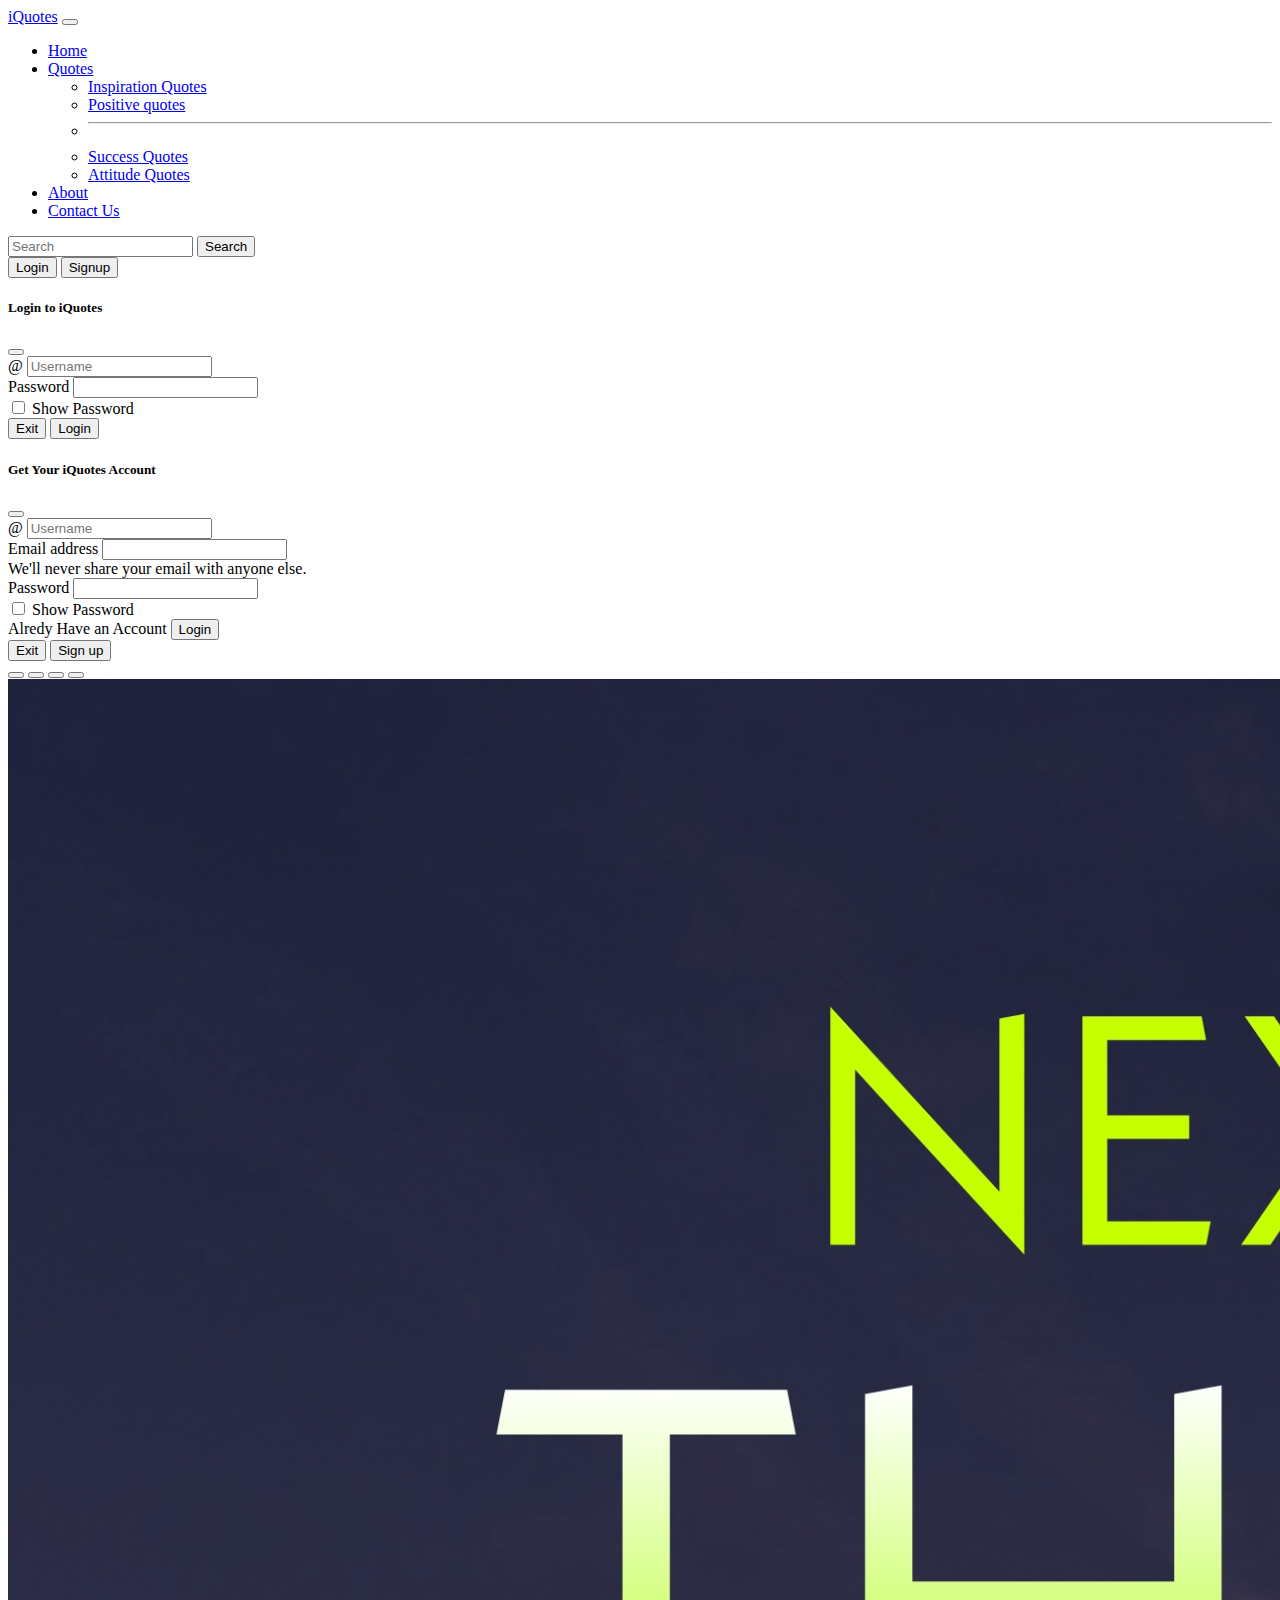
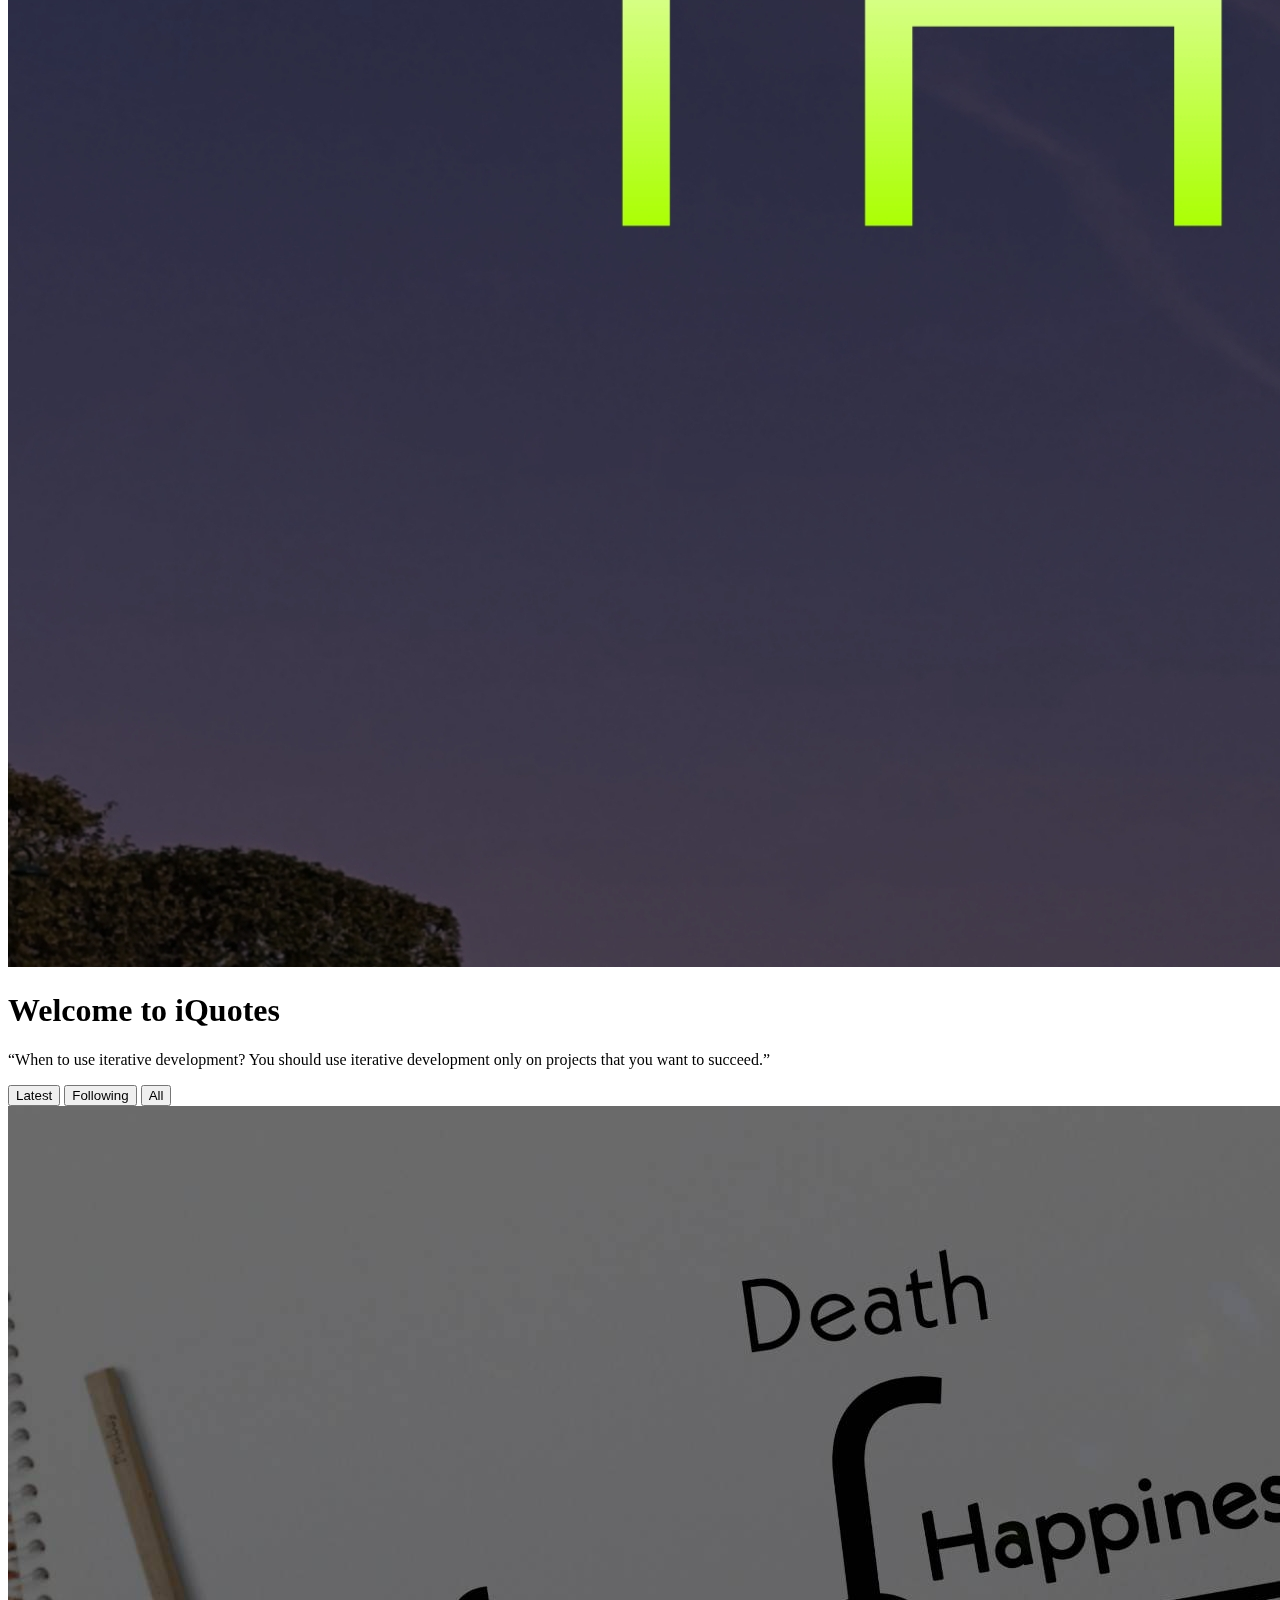
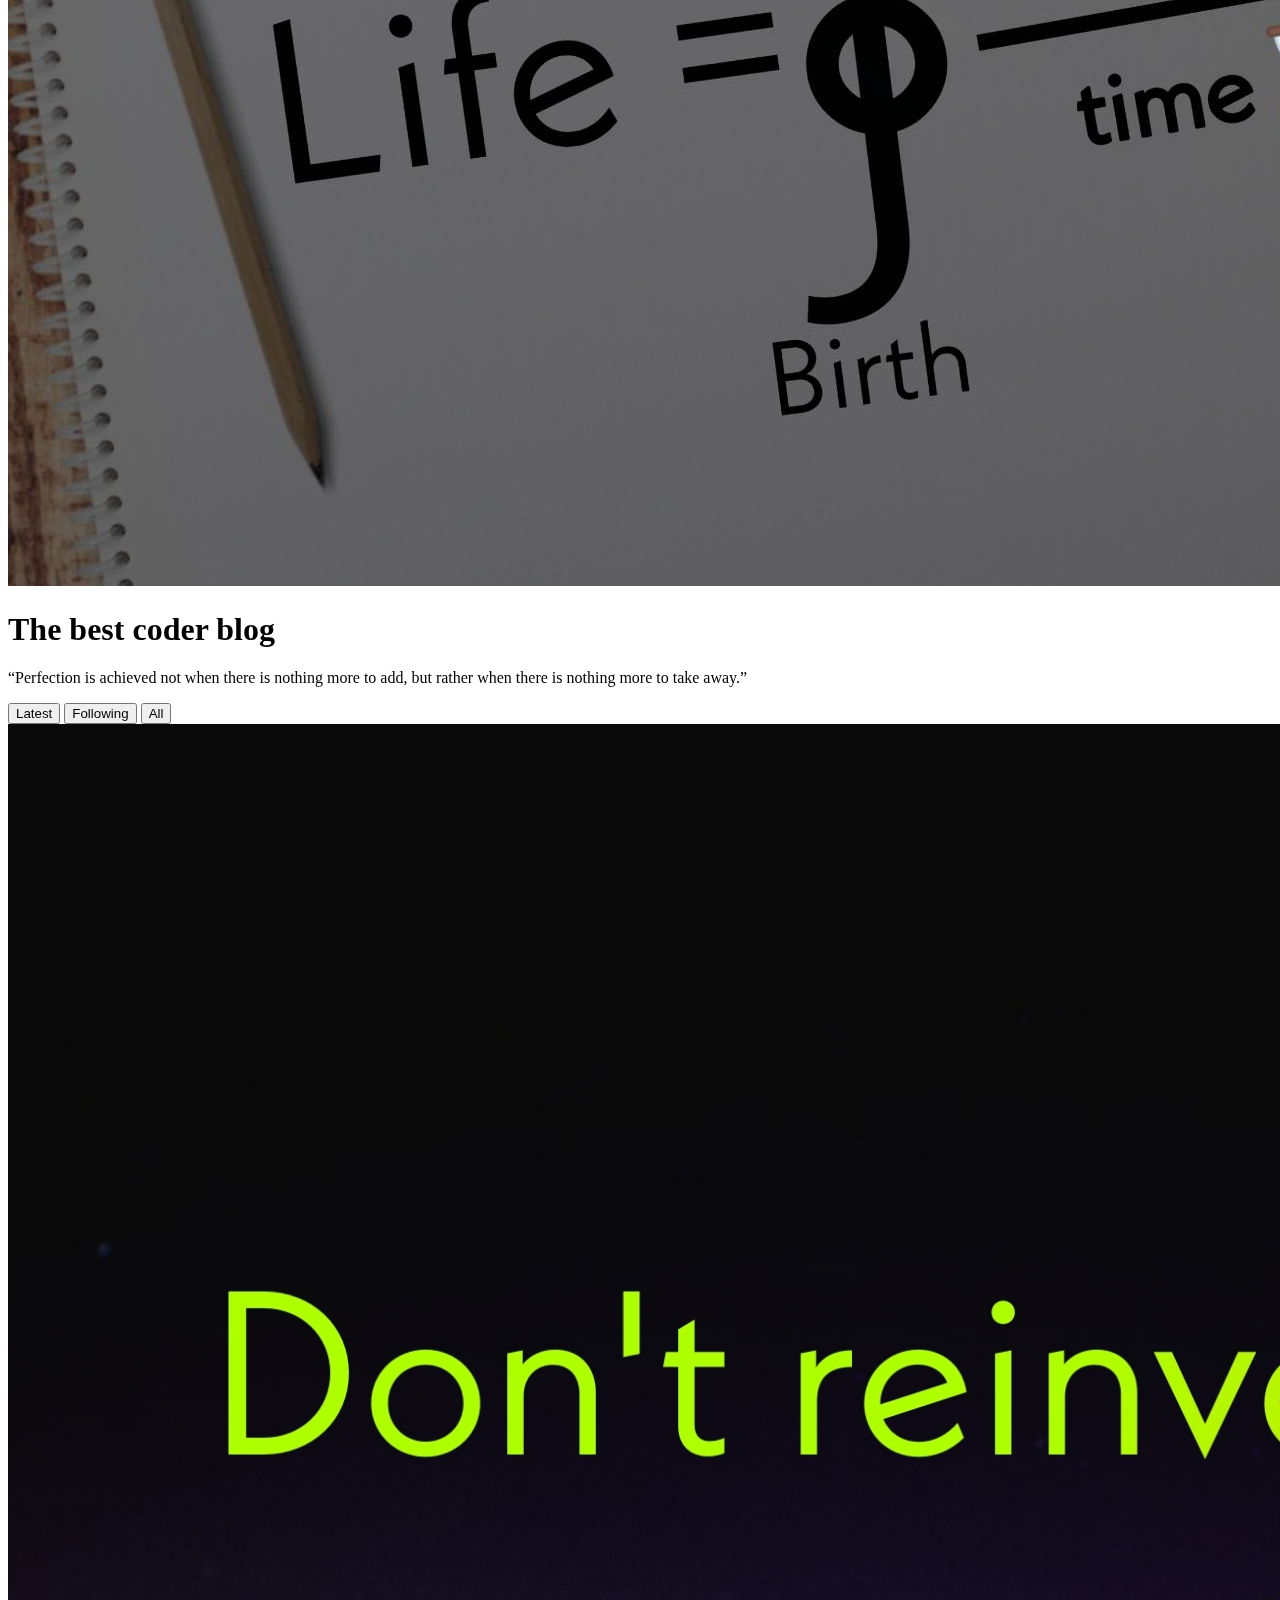
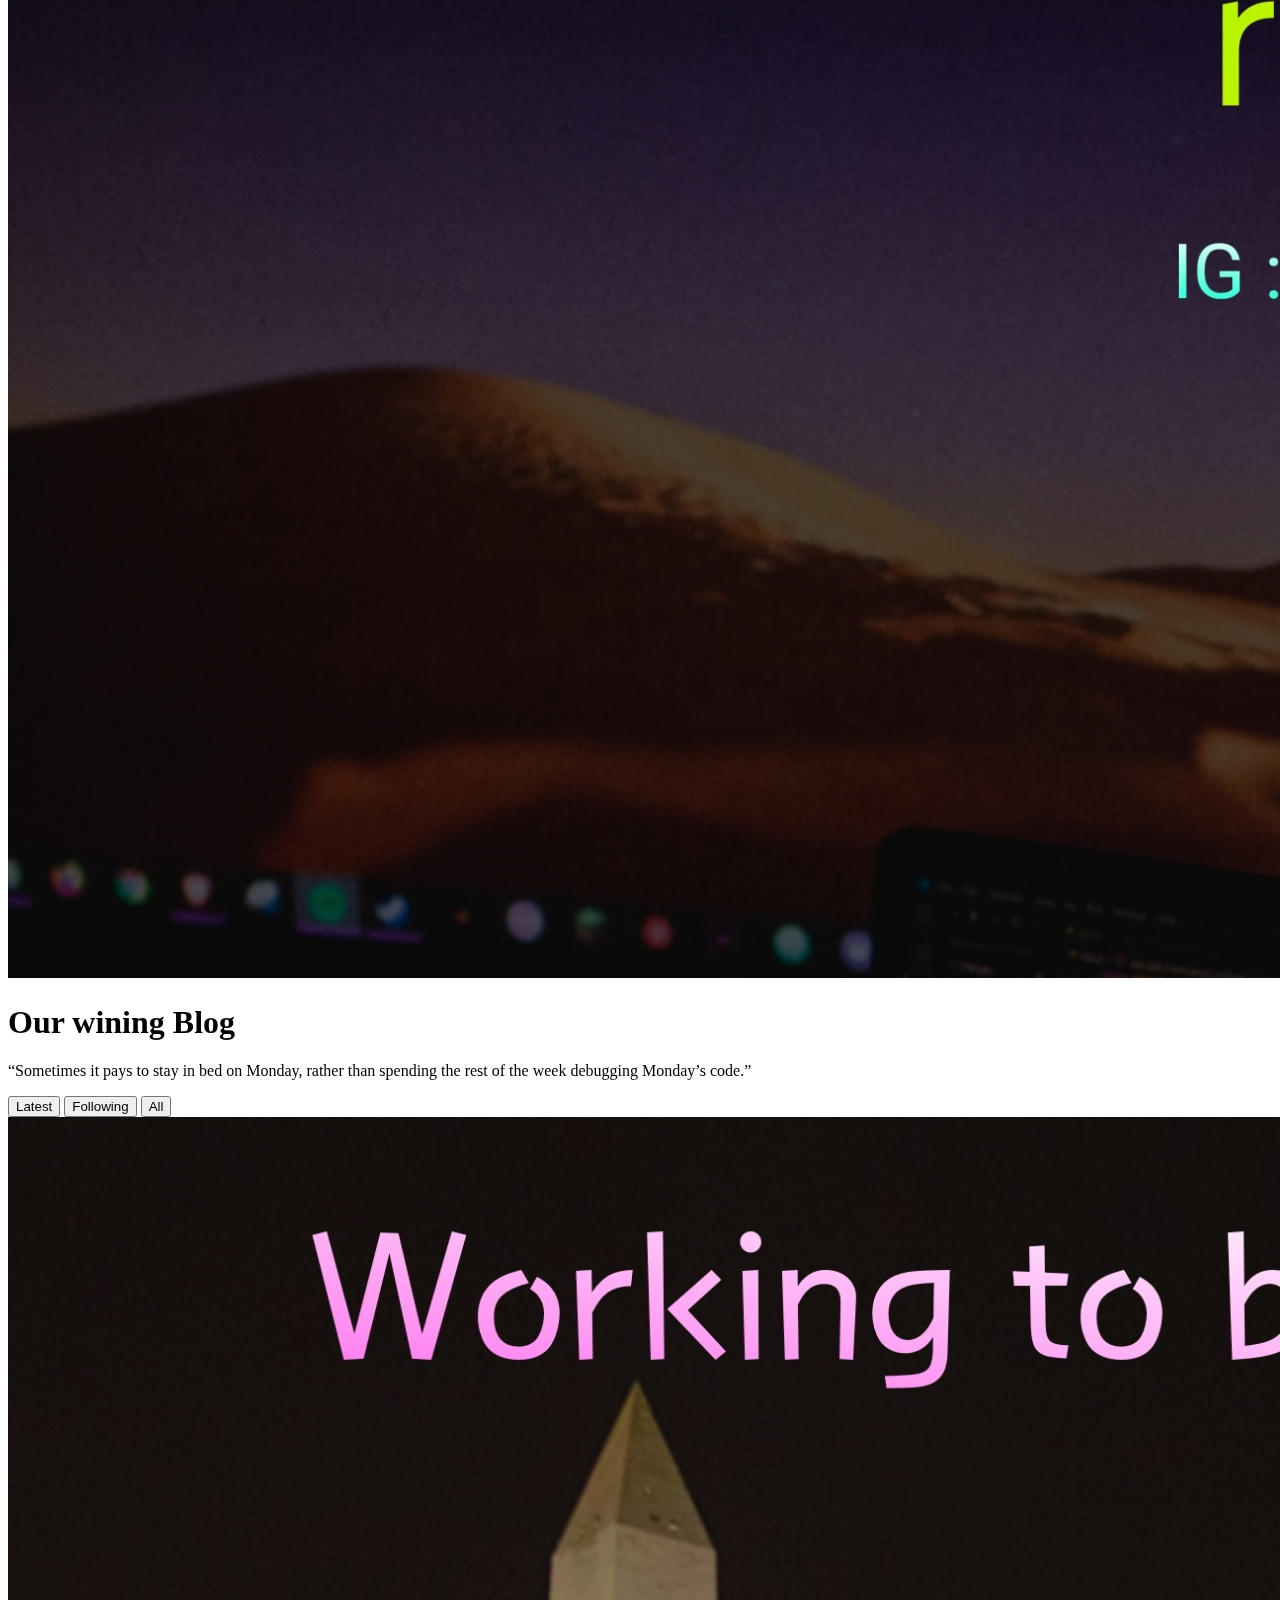
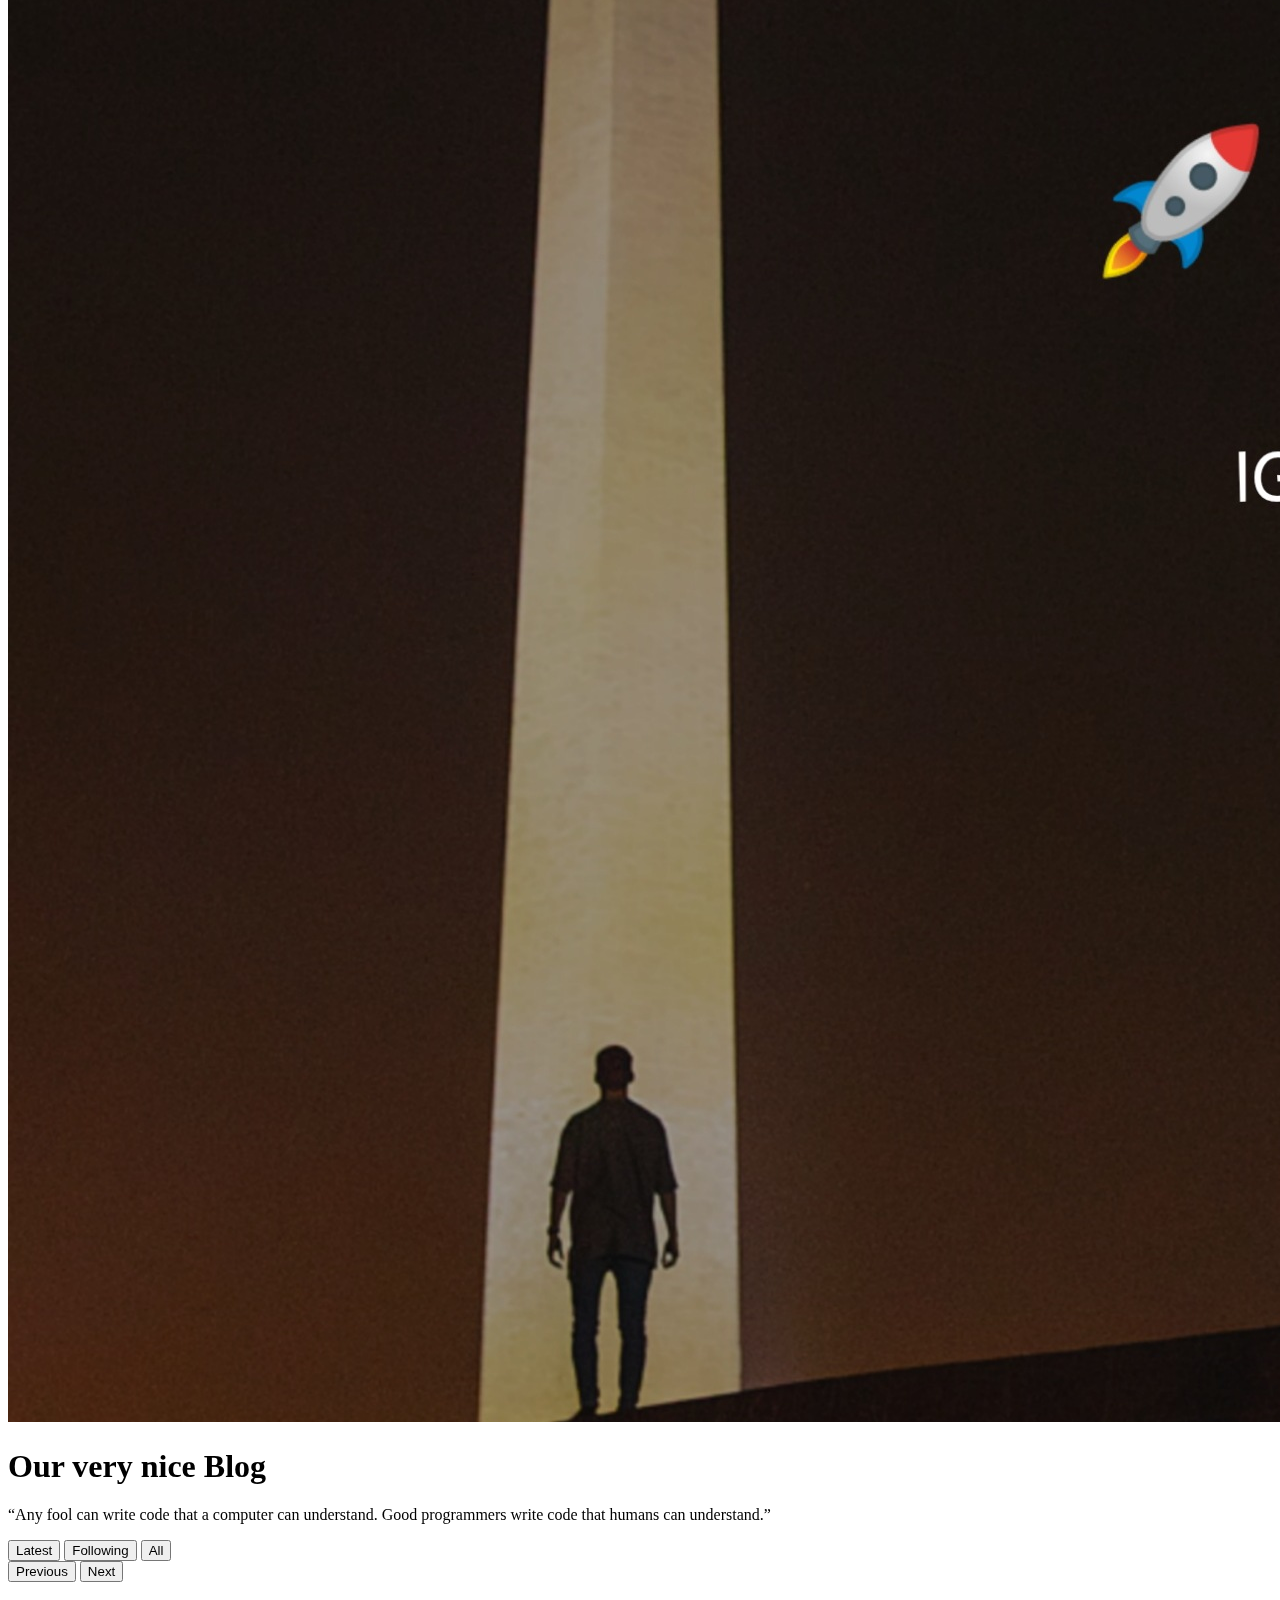
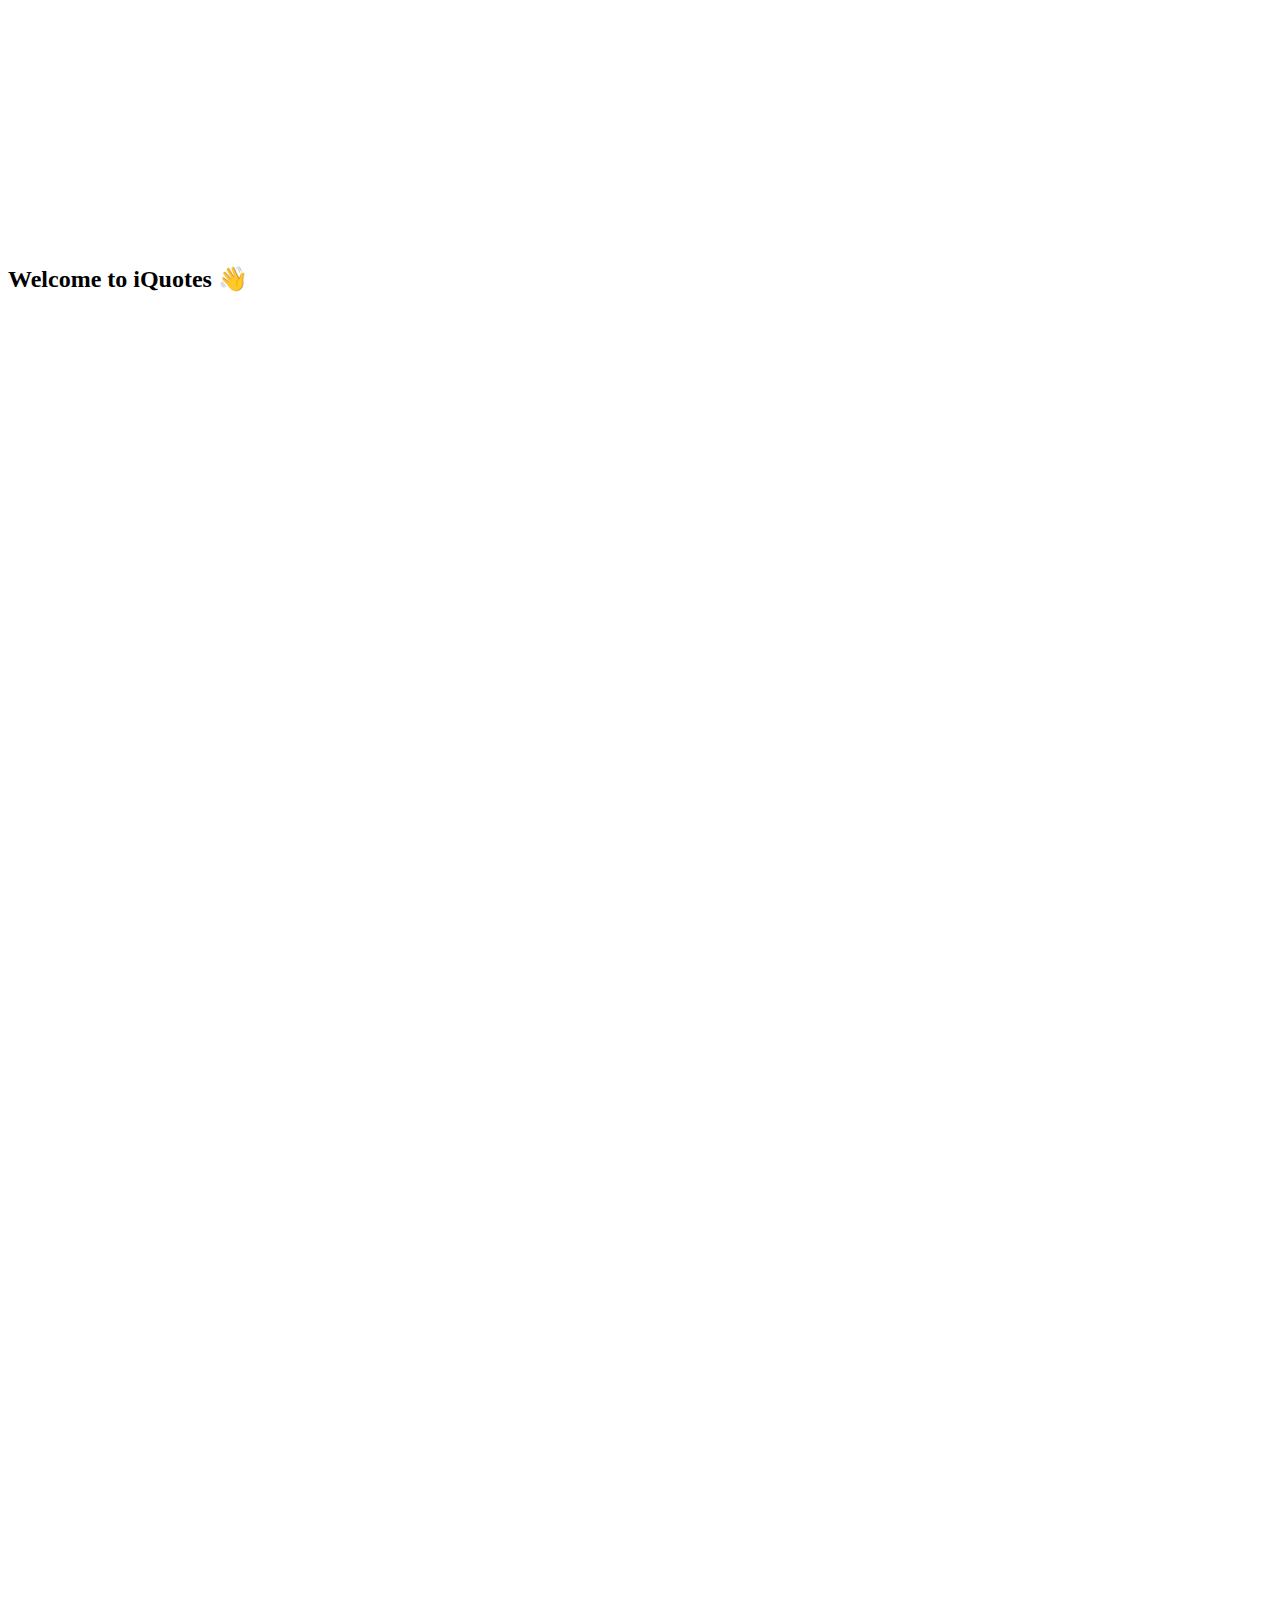
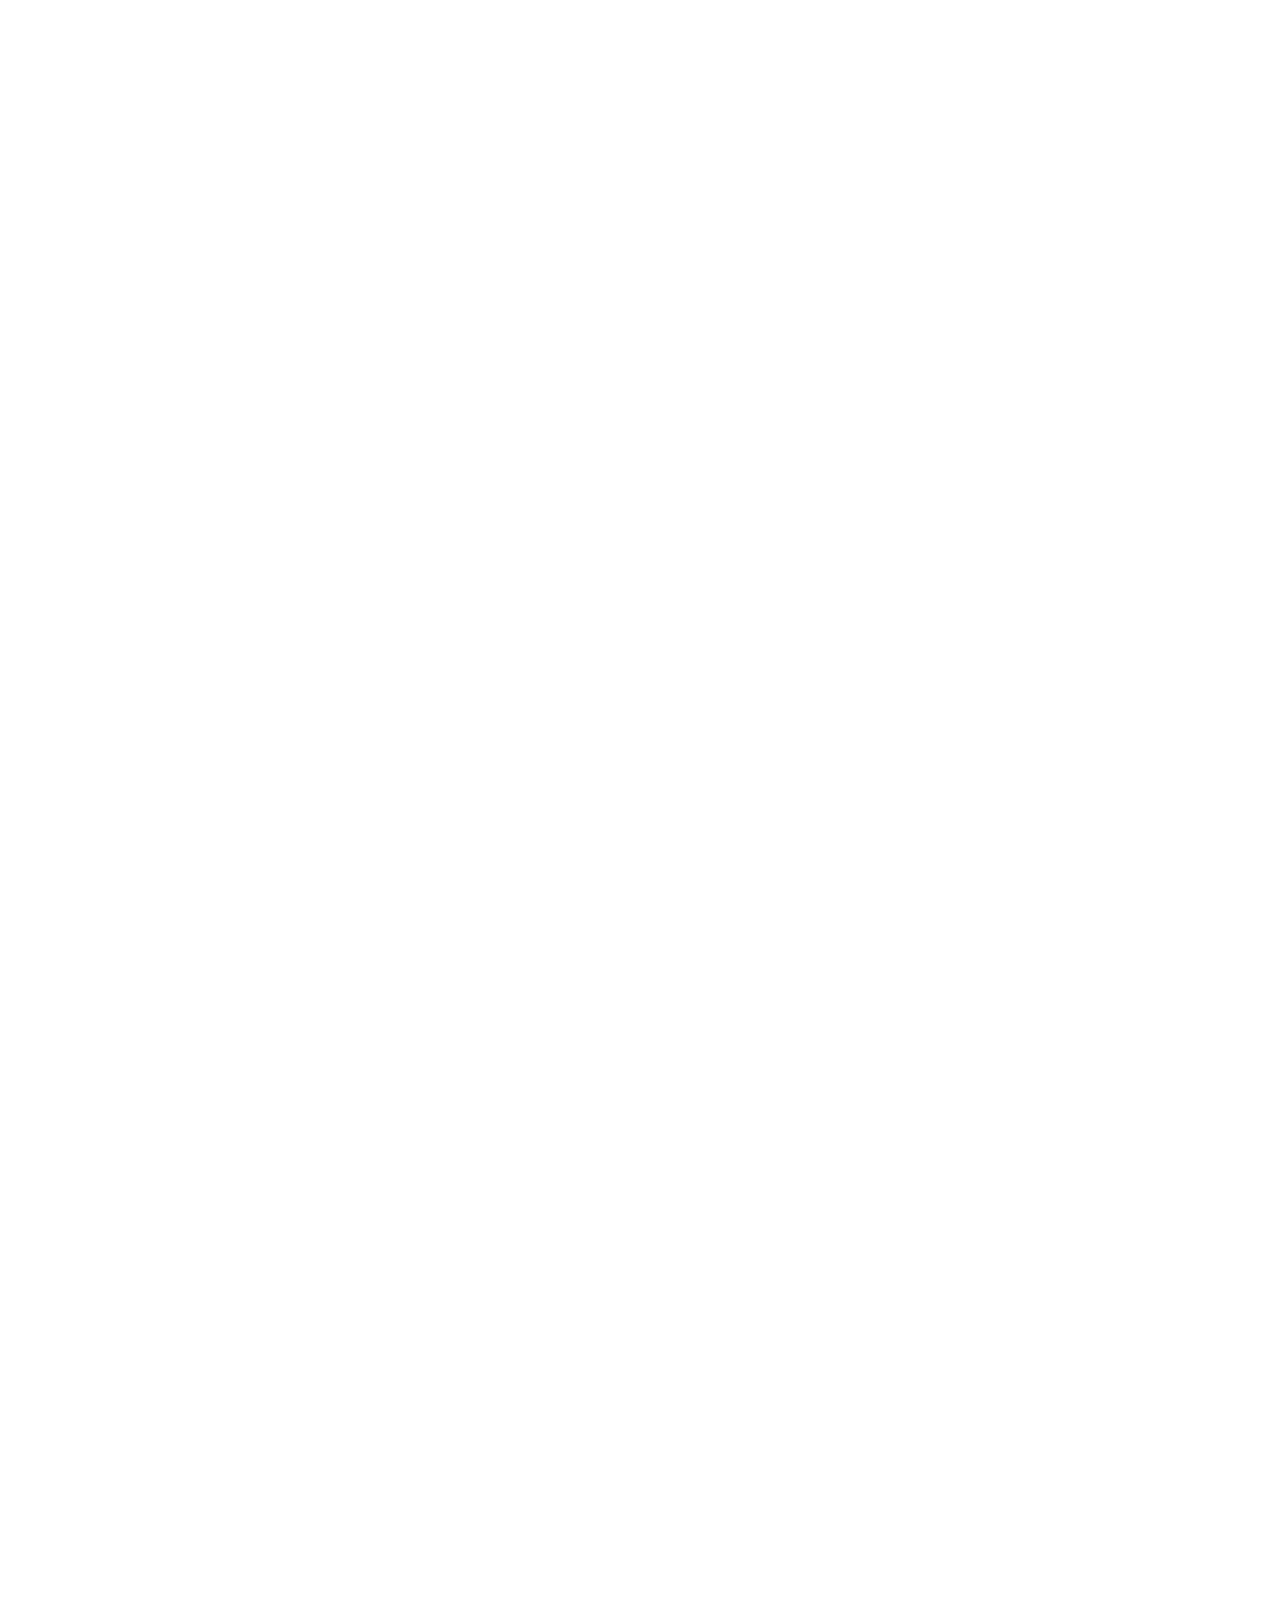
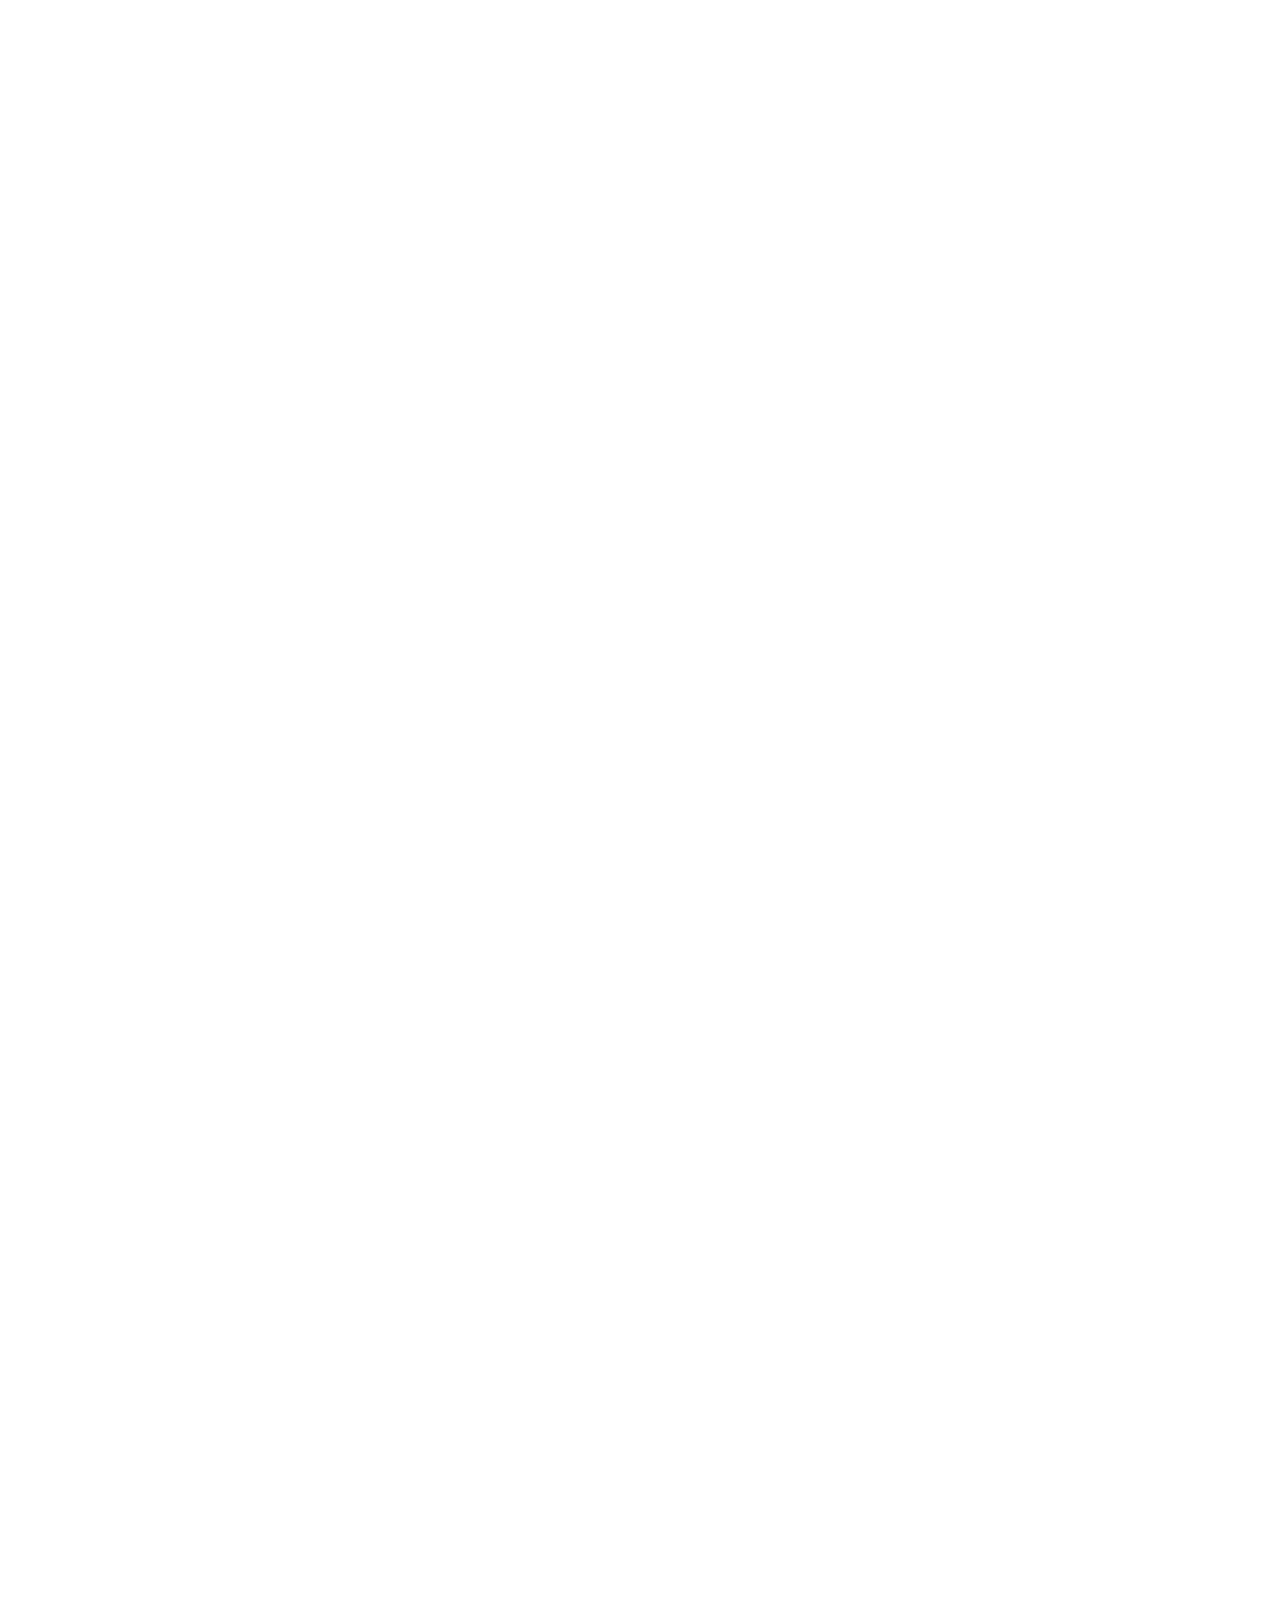
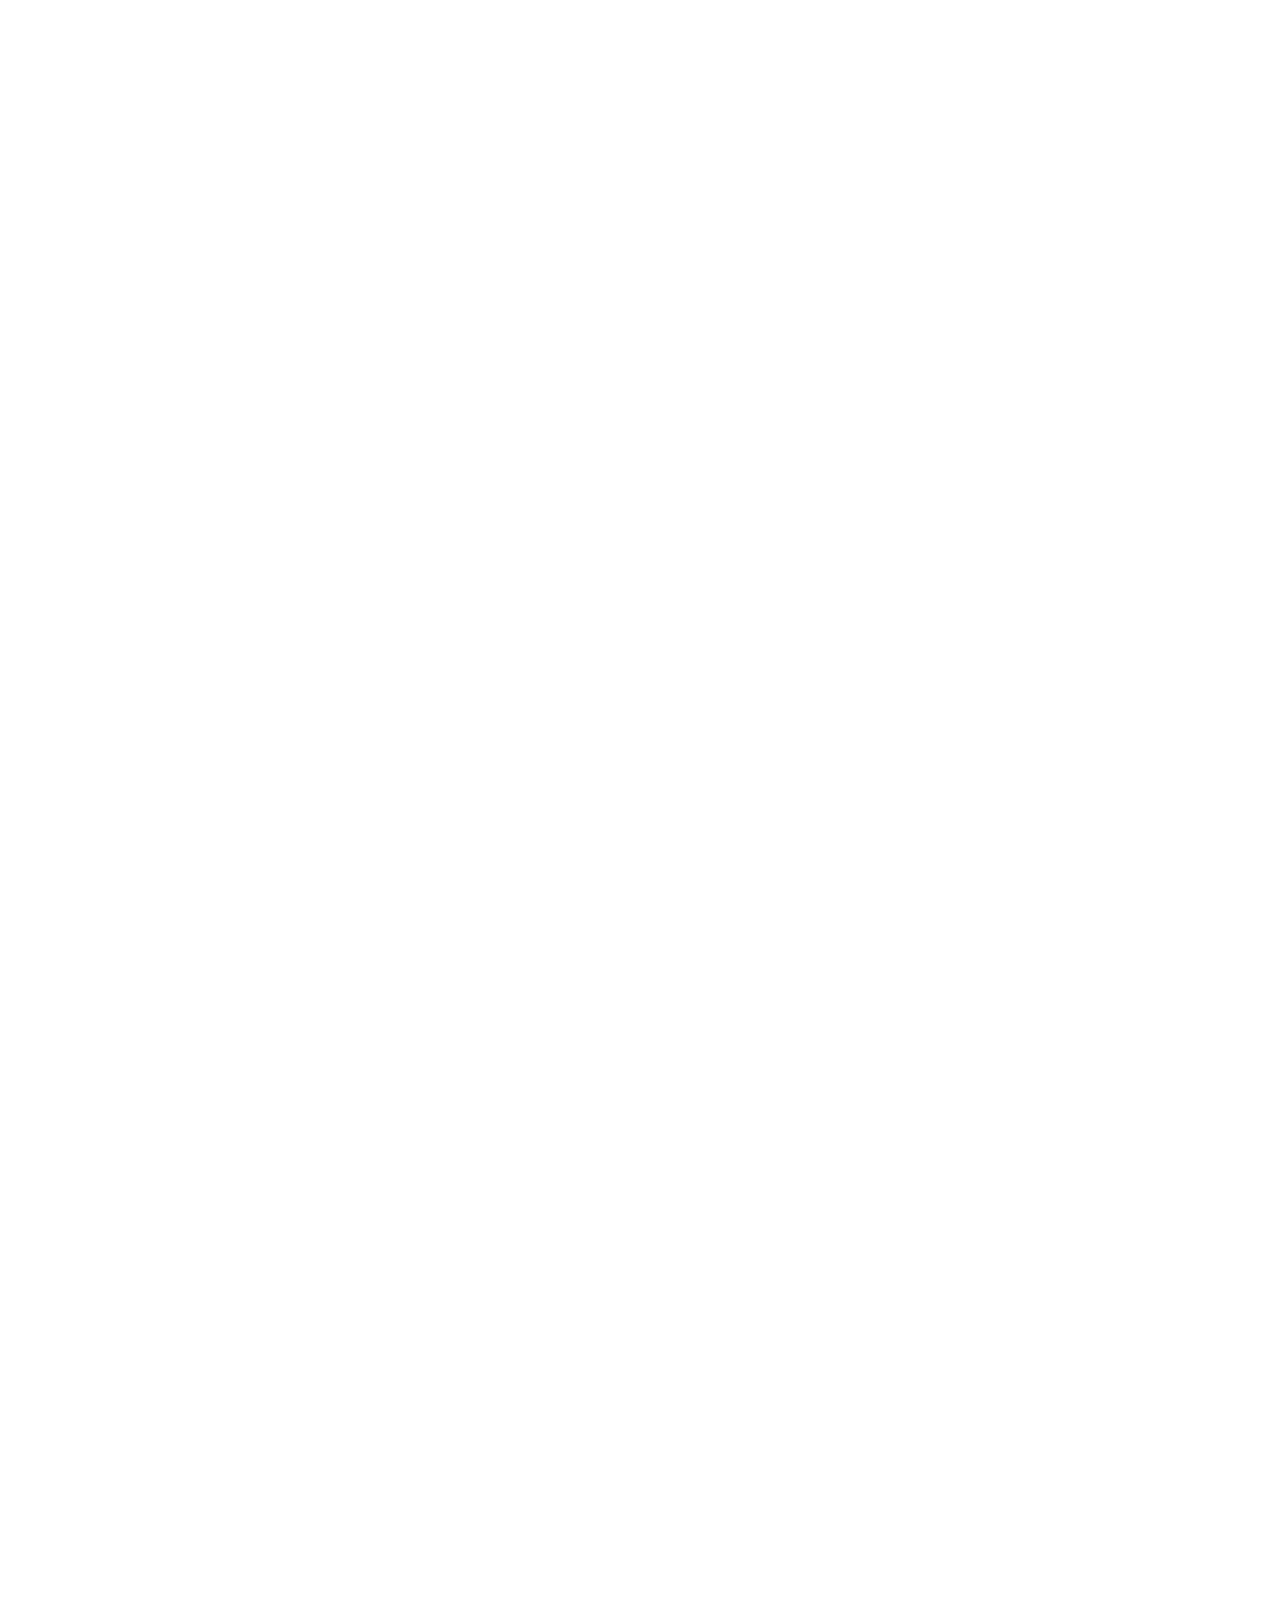
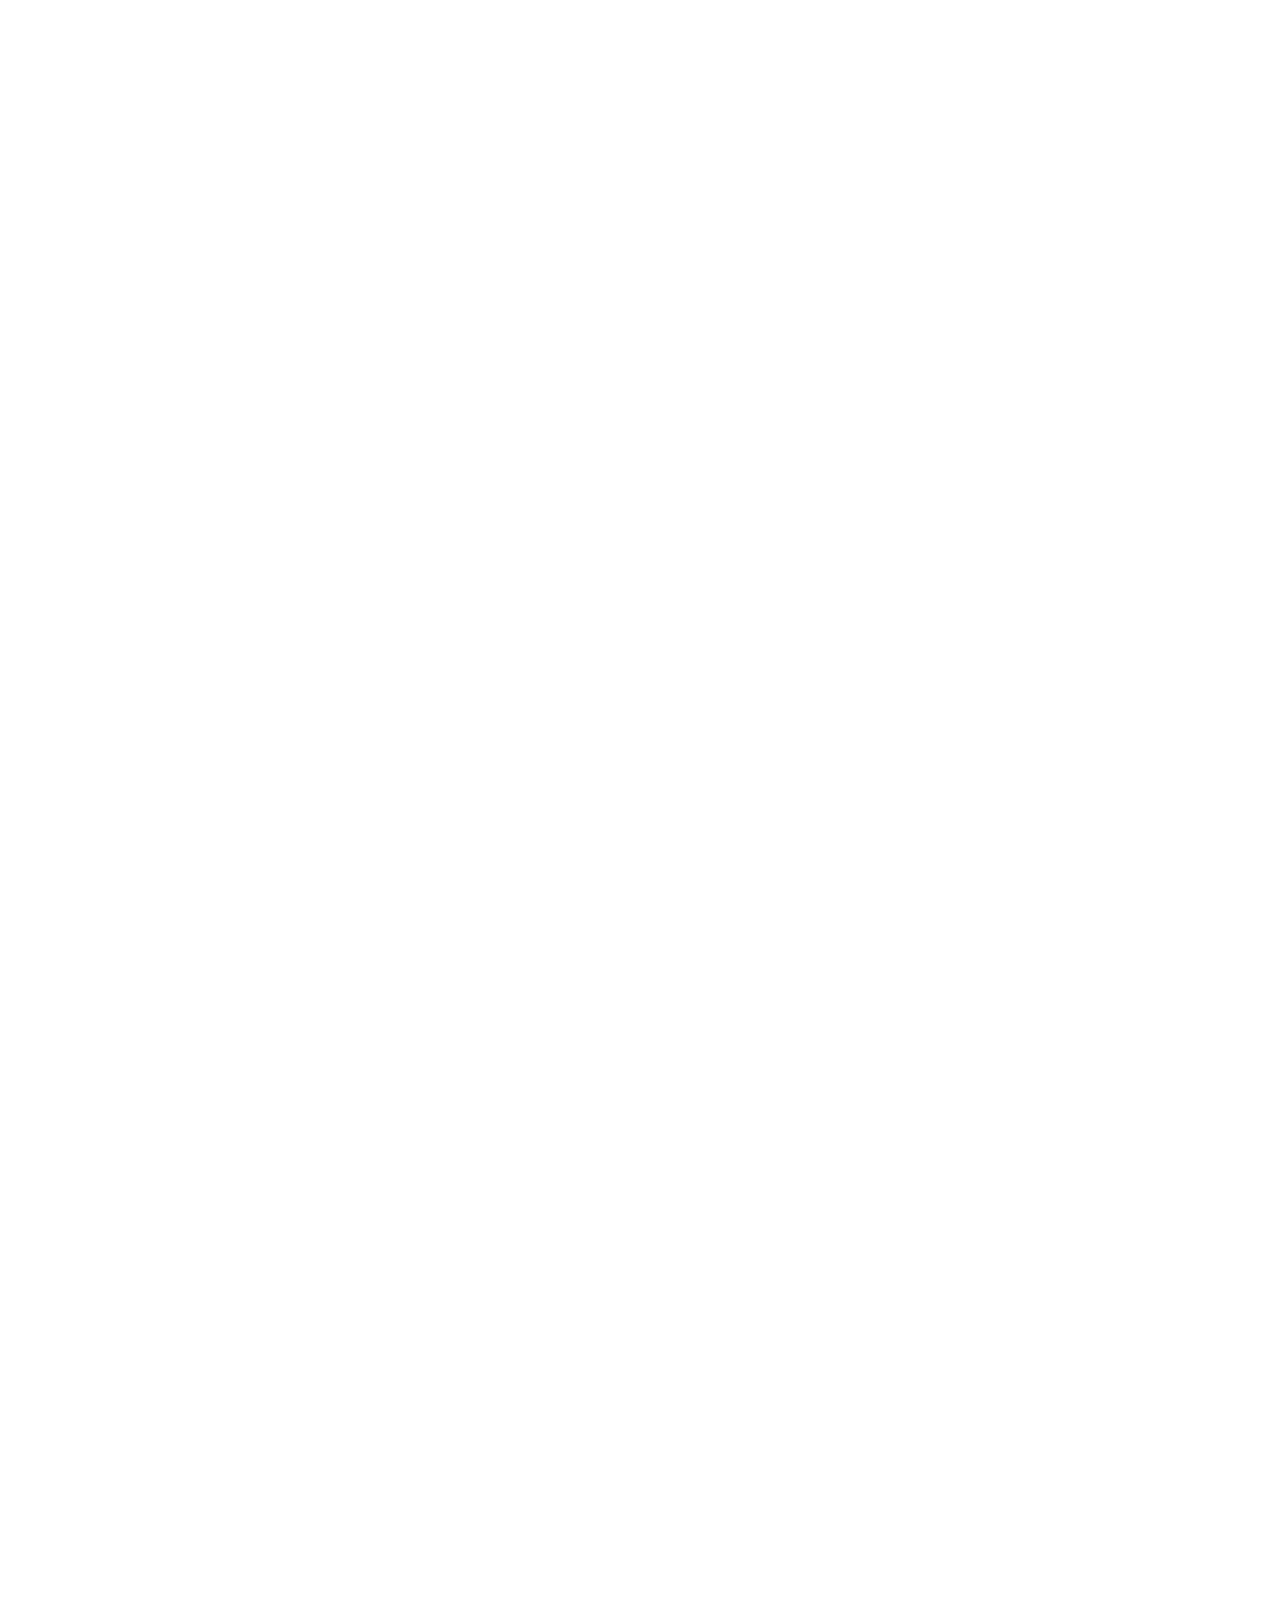
==== commit b7d22793: "text modified & aos animation" ====
--- a/index.htm
+++ b/index.htm
@@ -15,11 +15,13 @@
     <link href="https://cdn.jsdelivr.net/npm/bootstrap@5.1.3/dist/css/bootstrap.min.css" rel="stylesheet"
         integrity="sha384-1BmE4kWBq78iYhFldvKuhfTAU6auU8tT94WrHftjDbrCEXSU1oBoqyl2QvZ6jIW3" crossorigin="anonymous">
 
+    <link rel="stylesheet" href="https://unpkg.com/aos@next/dist/aos.css" />
+
 
 </head>
 
 <body class="bg-black">
-    
+
     <nav class="navbar navbar-expand-lg navbar-dark bg-black fixed-top">
         <div class="container-fluid ">
             <a class="navbar-brand text-info" href="#">iQuotes</a>
@@ -78,7 +80,7 @@
 
 
     <!-- login -->
-    <div class="modal fade" id="loginModal" tabindex="-1" aria-labelledby="loginModalLabel" aria-hidden="true">
+    <div class="modal fade" id="loginModal" tabindex="-1" aria-labelledby="loginModalLabel" aria-hidden="true" >
         <div class="modal-dialog">
             <div class="modal-content">
                 <div class="modal-header">
@@ -93,7 +95,7 @@
                                 aria-describedby="basic-addon1">
                         </div>
 
-                       
+
                         <div class="mb-3">
                             <label for="exampleInputPassword1" class="form-label">Password</label>
                             <input type="password" class="form-control" id="exampleInputPassword1">
@@ -167,7 +169,7 @@
 
 
 
-    <div class="container my-5 pt-3">
+    <div class="container my-5 pt-3" data-aos="slide-up">
         <div id="carouselExampleCaptions" class="carousel slide carousel-fade  " data-bs-ride="false">
             <div class="carousel-indicators ">
                 <button type="button" data-bs-target="#carouselExampleCaptions" data-bs-slide-to="0" class="active"
@@ -184,10 +186,8 @@
                     <img src="q2.jpg" class="d-block w-100  " alt="...">
                     <div class="carousel-caption d-none d-md-block">
                         <h1 class="placeholder-glow">Welcome to iQuotes</h1>
-                        <p class="">Some representative placeholder content for the first slide.
-                            Lorem ipsum dolor sit, amet consectetur adipisicing elit. Fugiat inventore ratione
-                            asperiores officia illum impedit pariatur harum, aut nobis quo neque, sit consequuntur
-                            cupiditate sequi facilis laboriosam? Corrupti, laboriosam necessitatibus?
+                        <p class="">“When to use iterative development? You should use iterative development only on
+                            projects that you want to succeed.”
                         </p>
                         <button class="btn btn-outline-light">Latest</button>
                         <button class="btn btn-outline-light">Following</button>
@@ -198,9 +198,8 @@
                     <img src="q1.jpg" class="d-block w-100 " alt="...">
                     <div class="carousel-caption d-none d-md-block">
                         <h1 class="">The best coder blog</h1>
-                        <p class="">Some representative placeholder content for the second Lorem ipsum dolor
-                            sit amet consectetur, adipisicing elit. Adipisci reprehenderit, tempore soluta unde rerum at
-                            cum accusamus pariatur mollitia amet. slide.</p>
+                        <p class="">“Perfection is achieved not when there is nothing more to add, but rather when there
+                            is nothing more to take away.”</p>
                         <button class="btn btn-outline-light">Latest</button>
                         <button class="btn btn-outline-light">Following</button>
                         <button class="btn btn-outline-light">All</button>
@@ -210,10 +209,8 @@
                     <img src="q7.jpg" class="d-block w-100" alt="...">
                     <div class="carousel-caption d-none d-md-block">
                         <h1 class="">Our wining Blog</h1>
-                        <p class="">Some representative placeholder content for Lorem ipsum dolor sit amet
-                            consectetur adipisicing elit. Dolor, magni totam. Ab commodi, nulla sed repellendus
-                            consectetur corrupti provident quasi reiciendis molestiae illum! Ipsum neque accusamus
-                            doloribus magni, mollitia quasi laborum adipisci ratione quos doloremque. the third slide.
+                        <p class="">“Sometimes it pays to stay in bed on Monday, rather than spending the rest of the
+                            week debugging Monday’s code.”
                         </p>
                         <button class="btn btn-outline-light">Latest</button>
                         <button class="btn btn-outline-light">Following</button>
@@ -224,9 +221,8 @@
                     <img src="q16.jpg" class="d-block w-100" alt="...">
                     <div class="carousel-caption d-none d-md-block">
                         <h1>Our very nice Blog</h1>
-                        <p>Some representative placeholder Lorem ipsum, dolor sit amet consectetur adipisicing elit.
-                            Rerum, architecto hic, inventore vitae, saepe minima eaque repellendus nesciunt nostrum
-                            tempora quia est tenetur eveniet numquam. content for the third slide.</p>
+                        <p>“Any fool can write code that a computer can understand. Good programmers write code that
+                            humans can understand.”</p>
                         <button class="btn btn-outline-light">Latest</button>
                         <button class="btn btn-outline-light">Following</button>
                         <button class="btn btn-outline-light">All</button>
@@ -247,7 +243,7 @@
 
         </div>
     </div>
-    <div class="container marketing  text-center d-sm-none my-5 py-2">
+    <div class="container marketing  text-center d-sm-none my-5 py-2"data-aos="zoom-in">
         <div class="">
             <!-- <svg class="bd-placeholder-img rounded-circle" width="140" height="140" xmlns="http://www.w3.org/2000/svg"
                 role="img" aria-label="Placeholder: 140x140" preserveAspectRatio="xMidYMid slice" focusable="false">
@@ -258,10 +254,11 @@
             <img src="logo.jpg" alt="logo" class="bd-placeholder-img rounded-circle" width="140" height="140">
 
             <h2 class="fw-normal text-light">iQuotes</h2>
-            <p class="text-light"> Some representative placeholder content for the three columns of text below the
-                carousel. This is the
-                first column.</p>
-            <p><a class="btn btn-outline-light" href="#">View details » <i class="bi bi-instagram"></i></a></p>
+            <p class="text-light">If you want to see my insta page than check out my insta account,Where I upload all
+                Quotes post & will continue to do
+            </p>
+            <p><a class="btn btn-outline-light" href="https://www.instagram.com/harshal_kahar1230/">IG Page » <i
+                        class="bi bi-instagram"></i></a></p>
         </div>
 
     </div>
@@ -271,162 +268,159 @@
             <div class="container ">
 
                 <div class="row row-cols-1 row-cols-sm-2 row-cols-md-3 g-3">
-                    <div class="col">
+                    <div class="col"data-aos="zoom-in">
                         <div class="card shadow-sm">
                             <img src="q.jpg" alt="q" class="bd-placeholder-img card-img-top">
 
 
                             <div class="card-body">
-                                <p class="card-text">This is a wider card with supporting text below as a natural
-                                    lead-in to additional content. This content is a little bit longer.</p>
-                                <div class="d-flex justify-content-between align-items-center">
-                                    <div class="btn-group">
-                                        <button type="button" class="btn btn-sm btn-outline-secondary">View</button>
-                                        <button type="button" class="btn btn-sm btn-outline-secondary">Edit</button>
-                                    </div>
-                                    <small class="text-muted"> <i class="bi bi-share"></i></small>
-
-                                </div>
-                            </div>
-                        </div>
-                    </div>
-                    <div class="col">
+                                <p class="card-text">"Just be yourself and you'll be fine"</p>
+                                <div class="d-flex justify-content-between align-items-center">
+                                    <div class="btn-group">
+                                        <button type="button" class="btn btn-sm btn-outline-secondary">View</button>
+                                        <button type="button" class="btn btn-sm btn-outline-secondary">Edit</button>
+                                    </div>
+                                    <small class="text-muted"> <i class="bi bi-share"></i></small>
+
+                                </div>
+                            </div>
+                        </div>
+                    </div>
+                    <div class="col"data-aos="zoom-in">
                         <div class="card shadow-sm">
 
                             <img src="q1.jpg" alt="q1" class="bd-placeholder-img card-img-top">
 
                             <div class="card-body">
-                                <p class="card-text">This is a wider card with supporting text below as a natural
-                                    lead-in to additional content. This content is a little bit longer.</p>
-                                <div class="d-flex justify-content-between align-items-center">
-                                    <div class="btn-group">
-                                        <button type="button" class="btn btn-sm btn-outline-secondary">View</button>
-                                        <button type="button" class="btn btn-sm btn-outline-secondary">Edit</button>
-                                    </div>
-                                    <small class="text-muted"> <i class="bi bi-share"></i></small>
-                                </div>
-                            </div>
-                        </div>
-                    </div>
-                    <div class="col">
+                                <p class="card-text">"Nothing really worth having is easy to get. The hard-fought
+                                    battles, the goals won with sacrifice, are the ones that matter." </p>
+                                <div class="d-flex justify-content-between align-items-center">
+                                    <div class="btn-group">
+                                        <button type="button" class="btn btn-sm btn-outline-secondary">View</button>
+                                        <button type="button" class="btn btn-sm btn-outline-secondary">Edit</button>
+                                    </div>
+                                    <small class="text-muted"> <i class="bi bi-share"></i></small>
+                                </div>
+                            </div>
+                        </div>
+                    </div>
+                    <div class="col"data-aos="zoom-in">
                         <div class="card shadow-sm">
 
                             <img src="q2.jpg" alt="q" class="bd-placeholder-img card-img-top">
 
 
                             <div class="card-body">
-                                <p class="card-text">This is a wider card with supporting text below as a natural
-                                    lead-in to additional content. This content is a little bit longer.</p>
-                                <div class="d-flex justify-content-between align-items-center">
-                                    <div class="btn-group">
-                                        <button type="button" class="btn btn-sm btn-outline-secondary">View</button>
-                                        <button type="button" class="btn btn-sm btn-outline-secondary">Edit</button>
-                                    </div>
-                                    <small class="text-muted"> <i class="bi bi-share"></i></small>
-                                </div>
-                            </div>
-                        </div>
-                    </div>
-
-                    <div class="col">
+                                <p class="card-text">"Good friends, good books, and a sleepy conscience: this is the
+                                    ideal life."</p>
+                                <div class="d-flex justify-content-between align-items-center">
+                                    <div class="btn-group">
+                                        <button type="button" class="btn btn-sm btn-outline-secondary">View</button>
+                                        <button type="button" class="btn btn-sm btn-outline-secondary">Edit</button>
+                                    </div>
+                                    <small class="text-muted"> <i class="bi bi-share"></i></small>
+                                </div>
+                            </div>
+                        </div>
+                    </div>
+
+                    <div class="col"data-aos="zoom-in">
                         <div class="card shadow-sm">
 
                             <img src="q3.jpg" alt="q" class="bd-placeholder-img card-img-top">
 
 
                             <div class="card-body">
-                                <p class="card-text">This is a wider card with supporting text below as a natural
-                                    lead-in to additional content. This content is a little bit longer.</p>
-                                <div class="d-flex justify-content-between align-items-center">
-                                    <div class="btn-group">
-                                        <button type="button" class="btn btn-sm btn-outline-secondary">View</button>
-                                        <button type="button" class="btn btn-sm btn-outline-secondary">Edit</button>
-                                    </div>
-                                    <small class="text-muted"> <i class="bi bi-share"></i></small>
-                                </div>
-                            </div>
-                        </div>
-                    </div>
-                    <div class="col">
+                                <p class="card-text">"Success is not how high you have climbed, but how you make a
+                                    positive difference to the world."
+                                </p>
+                                <div class="d-flex justify-content-between align-items-center">
+                                    <div class="btn-group">
+                                        <button type="button" class="btn btn-sm btn-outline-secondary">View</button>
+                                        <button type="button" class="btn btn-sm btn-outline-secondary">Edit</button>
+                                    </div>
+                                    <small class="text-muted"> <i class="bi bi-share"></i></small>
+                                </div>
+                            </div>
+                        </div>
+                    </div>
+                    <div class="col"data-aos="zoom-in">
                         <div class="card shadow-sm">
                             <img src="q4.jpg" alt="q" class="bd-placeholder-img card-img-top">
 
 
                             <div class="card-body">
-                                <p class="card-text">This is a wider card with supporting text below as a natural
-                                    lead-in to additional content. This content is a little bit longer.</p>
-                                <div class="d-flex justify-content-between align-items-center">
-                                    <div class="btn-group">
-                                        <button type="button" class="btn btn-sm btn-outline-secondary">View</button>
-                                        <button type="button" class="btn btn-sm btn-outline-secondary">Edit</button>
-                                    </div>
-                                    <small class="text-muted"> <i class="bi bi-share"></i></small>
-                                </div>
-                            </div>
-                        </div>
-                    </div>
-                    <div class="col">
+                                <p class="card-text">"It does not do to dwell on dreams and forget to live."</p>
+                                <div class="d-flex justify-content-between align-items-center">
+                                    <div class="btn-group">
+                                        <button type="button" class="btn btn-sm btn-outline-secondary">View</button>
+                                        <button type="button" class="btn btn-sm btn-outline-secondary">Edit</button>
+                                    </div>
+                                    <small class="text-muted"> <i class="bi bi-share"></i></small>
+                                </div>
+                            </div>
+                        </div>
+                    </div>
+                    <div class="col"data-aos="zoom-in">
                         <div class="card shadow-sm">
                             <img src="q5.jpg" alt="q" class="bd-placeholder-img card-img-top">
 
 
                             <div class="card-body">
-                                <p class="card-text">This is a wider card with supporting text below as a natural
-                                    lead-in to additional content. This content is a little bit longer.</p>
-                                <div class="d-flex justify-content-between align-items-center">
-                                    <div class="btn-group">
-                                        <button type="button" class="btn btn-sm btn-outline-secondary">View</button>
-                                        <button type="button" class="btn btn-sm btn-outline-secondary">Edit</button>
-                                    </div>
-                                    <small class="text-muted"> <i class="bi bi-share"></i></small>
-                                </div>
-                            </div>
-                        </div>
-                    </div>
-
-                    <div class="col">
+                                <p class="card-text">"People are only what they think of themselves."</p>
+                                <div class="d-flex justify-content-between align-items-center">
+                                    <div class="btn-group">
+                                        <button type="button" class="btn btn-sm btn-outline-secondary">View</button>
+                                        <button type="button" class="btn btn-sm btn-outline-secondary">Edit</button>
+                                    </div>
+                                    <small class="text-muted"> <i class="bi bi-share"></i></small>
+                                </div>
+                            </div>
+                        </div>
+                    </div>
+
+                    <div class="col"data-aos="zoom-in">
                         <div class="card shadow-sm">
                             <img src="q6.jpg" alt="q" class="bd-placeholder-img card-img-top">
 
                             <div class="card-body">
-                                <p class="card-text">This is a wider card with supporting text below as a natural
-                                    lead-in to additional content. This content is a little bit longer.</p>
-                                <div class="d-flex justify-content-between align-items-center">
-                                    <div class="btn-group">
-                                        <button type="button" class="btn btn-sm btn-outline-secondary">View</button>
-                                        <button type="button" class="btn btn-sm btn-outline-secondary">Edit</button>
-                                    </div>
-                                    <small class="text-muted"> <i class="bi bi-share"></i></small>
-                                </div>
-                            </div>
-                        </div>
-                    </div>
-                    <div class="col">
+                                <p class="card-text">"Do what is right, not what is easy nor what is popular."</p>
+                                <div class="d-flex justify-content-between align-items-center">
+                                    <div class="btn-group">
+                                        <button type="button" class="btn btn-sm btn-outline-secondary">View</button>
+                                        <button type="button" class="btn btn-sm btn-outline-secondary">Edit</button>
+                                    </div>
+                                    <small class="text-muted"> <i class="bi bi-share"></i></small>
+                                </div>
+                            </div>
+                        </div>
+                    </div>
+                    <div class="col"data-aos="zoom-in">
                         <div class="card shadow-sm">
                             <img src="q7.jpg" alt="q" class="bd-placeholder-img card-img-top">
 
 
                             <div class="card-body">
-                                <p class="card-text">This is a wider card with supporting text below as a natural
-                                    lead-in to additional content. This content is a little bit longer.</p>
-                                <div class="d-flex justify-content-between align-items-center">
-                                    <div class="btn-group">
-                                        <button type="button" class="btn btn-sm btn-outline-secondary">View</button>
-                                        <button type="button" class="btn btn-sm btn-outline-secondary">Edit</button>
-                                    </div>
-                                    <small class="text-muted"> <i class="bi bi-share"></i></small>
-                                </div>
-                            </div>
-                        </div>
-                    </div>
-                    <div class="col">
+                                <p class="card-text">"There are only two ways to live your life. One is as though
+                                    nothing is a miracle. The other is as though everything is a miracle."</p>
+                                <div class="d-flex justify-content-between align-items-center">
+                                    <div class="btn-group">
+                                        <button type="button" class="btn btn-sm btn-outline-secondary">View</button>
+                                        <button type="button" class="btn btn-sm btn-outline-secondary">Edit</button>
+                                    </div>
+                                    <small class="text-muted"> <i class="bi bi-share"></i></small>
+                                </div>
+                            </div>
+                        </div>
+                    </div>
+                    <div class="col"data-aos="zoom-in">
                         <div class="card shadow-sm">
                             <img src="q8.jpg" alt="q" class="bd-placeholder-img card-img-top">
 
 
                             <div class="card-body">
-                                <p class="card-text">This is a wider card with supporting text below as a natural
-                                    lead-in to additional content. This content is a little bit longer.</p>
+                                <p class="card-text">"Sometimes life knocks you on your ass... get up, get up, get up!!!
+                                    Happiness is not the absence of problems, it's the ability to deal with them."</p>
                                 <div class="d-flex justify-content-between align-items-center">
                                     <div class="btn-group">
                                         <button type="button" class="btn btn-sm btn-outline-secondary">View</button>
@@ -441,9 +435,9 @@
             </div>
         </div>
     </div>
-    
-
-    <div class="container  text-center mt-4">
+
+
+    <div class="container  text-center mt-4"data-aos="zoom-in">
 
 
         <div class="container marketing  text-center sm-mt-4 d-none d-sm-block my-5 py-5">
@@ -458,10 +452,10 @@
                 <img src="logo.jpg" alt="logo" class="bd-placeholder-img rounded-circle" width="140" height="140">
 
                 <h2 class="fw-normal text-light ">iQuotes</h2>
-                <p class="text-light">Some representative placeholder content for the three columns of text below
-                    the
-                    carousel. This is the first column.</p>
-                <p><a class="btn btn-outline-light" href="#">View details » <br> <i class="bi bi-instagram"></i></a>
+                <p class="text-light">If you want to see my insta page than check out my insta account,Where I upload
+                    all Quotes post & will continue to do</p>
+                <p><a class="btn btn-outline-light" href="https://www.instagram.com/harshal_kahar1230/">IG Page » <br>
+                        <i class="bi bi-instagram"></i></a>
                 </p>
             </div>
 
@@ -479,10 +473,15 @@
                 </div>
 
                 <ul class="nav col-md-4 justify-content-end list-unstyled d-flex">
-                    <li class="ms-3"><a class="text-light" href="#"><i class="bi bi-github"></i></a></li>
-                    <li class="ms-3"><a class="text-light" href="#"><i class="bi bi-linkedin"></i></a></li>
-                    <li class="ms-3"><a class="text-light" href="#"><i class="bi bi-instagram"></i></a></li>
-                    <li class="ms-3"><a class="text-light" href="#"><i class="bi bi-twitter"></i></a></li>
+                    <li class="ms-3"><a class="text-light" href="https://github.com/harshal255"><i
+                                class="bi bi-github"></i></a></li>
+                    <li class="ms-3"><a class="text-light" href="https://www.linkedin.com/in/harshal-kahar-4115a321b"><i
+                                class="bi bi-linkedin"></i></a></li>
+                    <li class="ms-3"><a class="text-light" href="https://www.instagram.com/harshal_kahar1230/"><i
+                                class="bi bi-instagram"></i></a></li>
+                    <li class="ms-3"><a class="text-light"
+                            href="https://twitter.com/harshalkahar389?t=UV0_DJC8W1ctySL9snG2Ww&s=09"><i
+                                class="bi bi-twitter"></i></a></li>
                 </ul>
             </footer>
         </div>
@@ -494,14 +493,12 @@
         <hr class="featurette-divider ">
 
 
-        <div class="row featurette d-flex justify-content-center align-items-center ">
+        <div class="row featurette d-flex justify-content-center align-items-center  "data-aos="fade-right">
 
             <div class="col-md-7 ">
                 <h2 class="featurette-heading fw-normal ">First featurette heading. <span class="text-muted">It’ll
                         blow your mind.</span></h2>
-                <p class="lead text-light">Some great placeholder content for the first featurette here. Imagine some
-                    exciting
-                    prose here.</p>
+                <p class="lead text-light">"Good people give Happiness & Worst People tech Lessons...!"</p>
             </div>
             <div class="col-md-5">
 
@@ -516,15 +513,12 @@
 
         <hr class="featurette-divider">
 
-        <div class="row featurette d-flex justify-content-center align-items-center">
+        <div class="row featurette d-flex justify-content-center align-items-center "data-aos="fade-left">
             <div class="col-md-7 order-md-2">
                 <h2 class="featurette-heading fw-normal lh-1">Oh yeah, it’s that good. <span class="text-muted">See
                         for
                         yourself.</span></h2>
-                <p class="lead text-light">Another featurette? Of course. More placeholder content here to give you an
-                    idea of
-                    how
-                    this layout would work with some actual real-world content in place.</p>
+                <p class="lead text-light">"Getting Success as a result of hardwork is more sexy than a girl"</p>
             </div>
             <div class="col-md-5 order-md-1">
 
@@ -540,16 +534,12 @@
 
         <hr class="featurette-divider">
 
-        <div class="row featurette d-flex justify-content-center align-items-center">
+        <div class="row featurette d-flex justify-content-center align-items-center "data-aos="fade-right">
 
             <div class="col-md-7">
                 <h2 class="featurette-heading fw-normal lh-1">And lastly, this one. <span
                         class="text-muted">Checkmate.</span></h2>
-                <p class="lead text-light">And yes, this is the last block of representative placeholder content. Again,
-                    not
-                    really
-                    intended to be actually read, simply here to give you a better view of what this would look like
-                    with some actual content. Your content.</p>
+                <p class="lead text-light">Make Your Weakness as Strenge </p>
             </div>
             <div class="col-md-5">
 
@@ -580,20 +570,18 @@
           2 days ago
         </div>
       </div> -->
-    <div class="container text-light">
+    <div class="container text-light"data-aos="fade-up">
         <div class="feature col text-center">
             <div class="feature-icon ">
                 <i class="bi bi-chat-square-quote-fill"></i>
 
 
             </div>
-            <h2 class=" my-3 pb-3">Featured title</h2>
-            <p class=" my-5">Paragraph of text beneath the heading to explain the heading. We'll add onto it
-                with another sentence and
-                probably just keep going until we run out of words.</p>
-
-            <a href="#" class="btn btn-outline-light">
-                Call to action
+            <h2 class=" my-3 pb-3">Share Quotes</h2>
+            <p class=" my-5">If You have idea about any amazing or unique Quotes or Quotes Post, Mail me your Quotes</p>
+
+            <a href="mailto:harshalskahar389@gmail.com" class="btn btn-outline-light">
+                Mail Me
 
             </a>
         </div>
@@ -611,10 +599,15 @@
             </div>
 
             <ul class="nav col-md-4 justify-content-end list-unstyled d-flex">
-                <li class="ms-3"><a class="text-light" href="#"><i class="bi bi-github"></i></a></li>
-                <li class="ms-3"><a class="text-light" href="#"><i class="bi bi-linkedin"></i></a></li>
-                <li class="ms-3"><a class="text-light" href="#"><i class="bi bi-instagram"></i></a></li>
-                <li class="ms-3"><a class="text-light" href="#"><i class="bi bi-twitter"></i></a></li>
+                <li class="ms-3"><a class="text-light" href="https://github.com/harshal255"><i
+                            class="bi bi-github"></i></a></li>
+                <li class="ms-3"><a class="text-light" href="https://www.linkedin.com/in/harshal-kahar-4115a321b"><i
+                            class="bi bi-linkedin"></i></a></li>
+                <li class="ms-3"><a class="text-light" href="https://www.instagram.com/harshal_kahar1230/"><i
+                            class="bi bi-instagram"></i></a></li>
+                <li class="ms-3"><a class="text-light"
+                        href="https://twitter.com/harshalkahar389?t=UV0_DJC8W1ctySL9snG2Ww&s=09"><i
+                            class="bi bi-twitter"></i></a></li>
             </ul>
         </footer>
     </div>
@@ -629,6 +622,11 @@
         integrity="sha384-A3rJD856KowSb7dwlZdYEkO39Gagi7vIsF0jrRAoQmDKKtQBHUuLZ9AsSv4jD4Xa"
         crossorigin="anonymous"></script>
 
+    <script src="https://unpkg.com/aos@next/dist/aos.js"></script>
+    <script>
+        AOS.init();
+    </script>
+
 
 </body>
 
